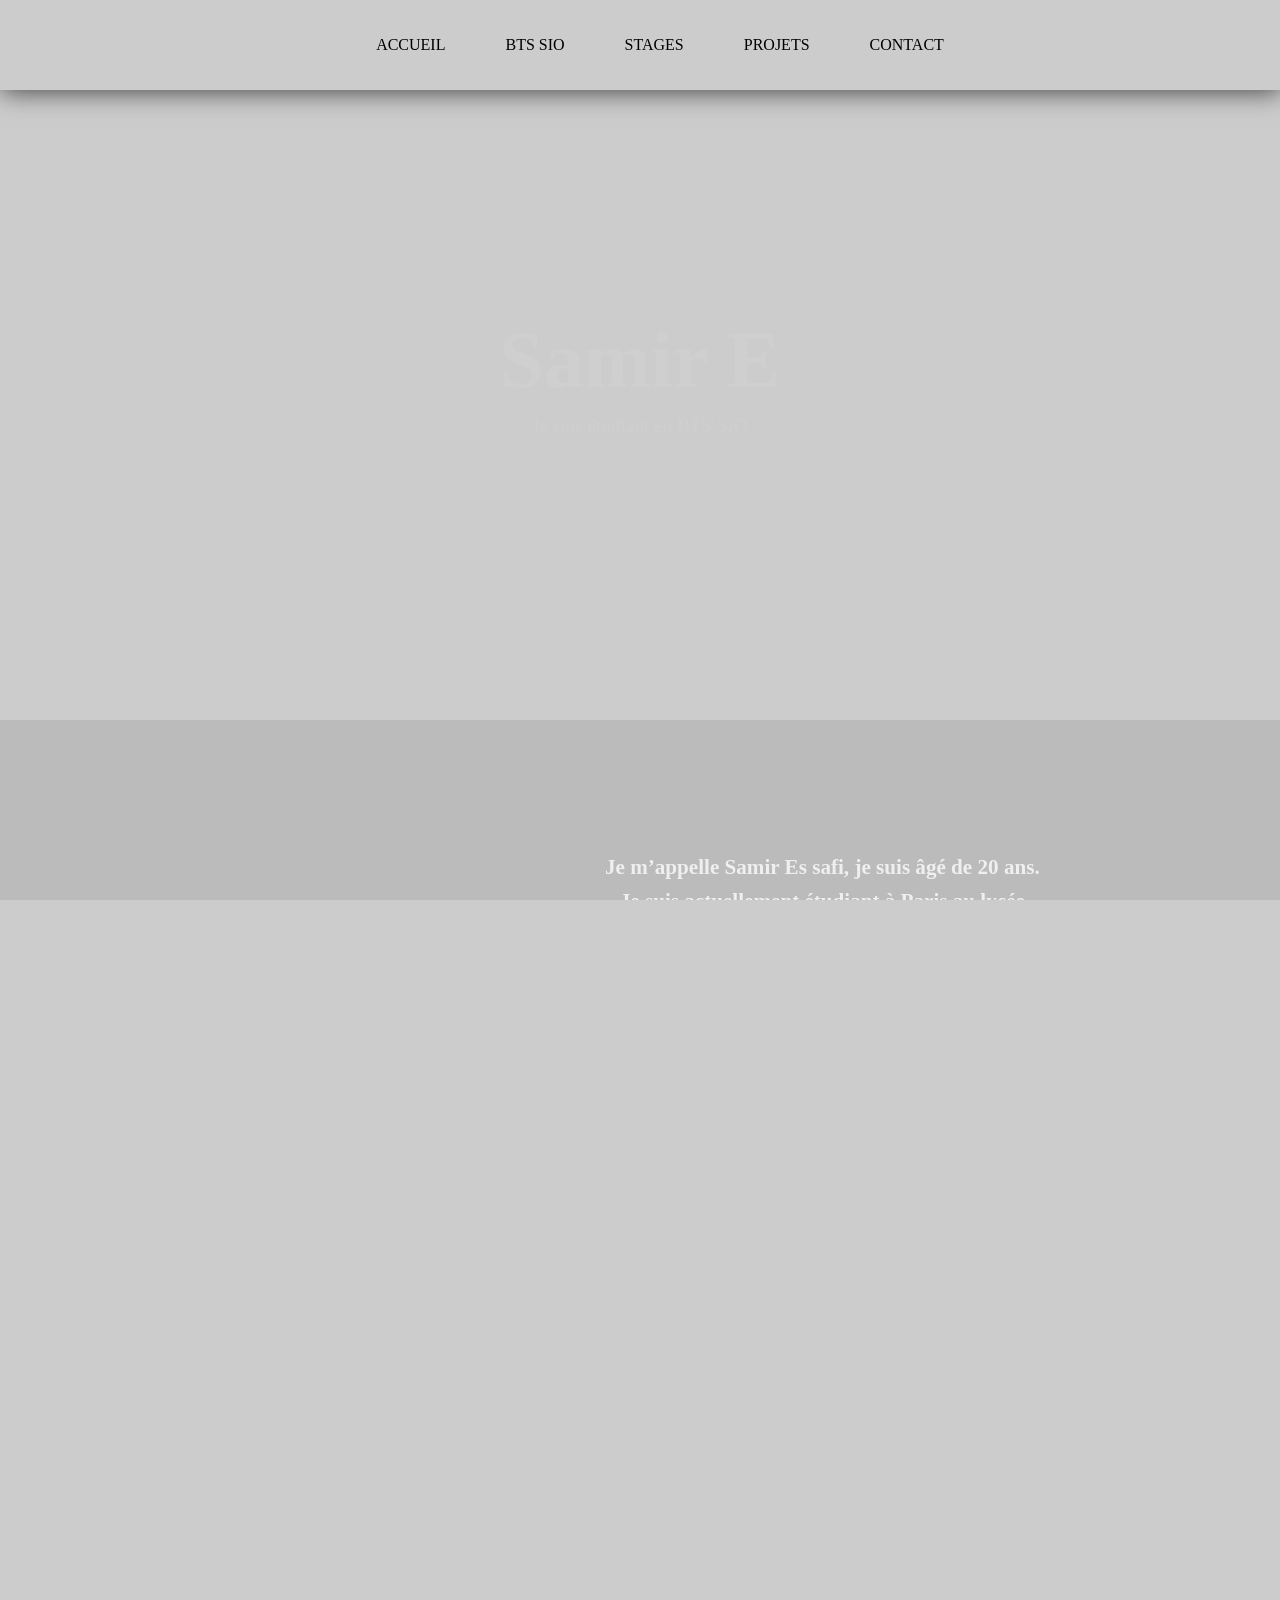
==== index.html @ 285d9ebb "Ajt + Modif Projet" ====
<!DOCTYPE html>
<html lang="fr">
<head>

    <meta charset="UTF-8">
    <meta name="viewport" content="width=device-width, initial-scale=1.0">
    <title>Samir Essafi - Accueil</title>
    <link rel="stylesheet" href="./Portfolio 2025/css/index.css">

</head>

<body>
    
    <header>
        <div class = "boxed">
            <div class = "flex">
                <ul class = "header-menu">
                    <li><a href="index.html"> ACCUEIL</a></li>
                    <li><a href="Bts_sio.html"> BTS SIO</a></li>
                    <li><a href="Staage.html"> STAGES </a></li>
                    <li><a href="Projet.html"> PROJETS</a></li>
                    <li><a href="Contact.html"> CONTACT</a></li>
                </ul>
            </div>
        </div>

    </header>

   
    <div class="slider">
        <img src="./Portfolio 2025/img/fond2.jpg" class="slider-background" alt="Image de fond">
        <div class="slider-content">
            <h1></h1>
            <p>Je suis étudiant en BTS SIO</p>   
        </div>
    </div>
  

    <section class="fond">
        <div class= "section">
            <div class="boxed">
                <div class="flex">
                    <div class = w40>
                        <h2 class="section-title">À Propos de Moi</h2>

                    </div>
                    <div class = w60>
                        <p>Je m’appelle Samir Es safi, je suis âgé de 20 ans. Je suis actuellement étudiant à Paris au lycée Charles de Foucauld, en deuxième année de BTS « SIO spécialité SLAM » 
                        (Solutions Logicielles et Applications Métiers). Depuis mes jeunes années, j’ai toujours été attiré par l’informatique et les nouvelles technologies. C’est tout naturellement que je me suis tourné vers ces études, en effectuant un BAC général Mathématique et Numérique science de l'informatique 
                        , puis en poursuivant mes deux années d’études en BTS Services Informatiques aux Organisations spécialité en Solutions Logicielles et Applications Métiers.</p>
                    </div>
                </div>
            </div>
        </div>
    </section>
    
    <br>
    <br>
    <br>  
    <br>
    <br>
 
   

        <div class="container text-center">
            <h2>Mes Compétences</h2>
        </div>

        <br>
        <br>
        <br> 
        <br>

        <div class="competence-container">
            <button class="prev-btn">❮</button>
            <div class="slider-container">
                <div class="skill-slider">
        
                    <div class="skill"><img src="./Portfolio 2025/img/html-5.png" alt="Logo HTML"><h3>HTML</h3></div>
                    <div class="skill"><img src="./Portfolio 2025/img/CSS3_logo.svg" alt="Logo CSS"><h3>CSS</h3></div>
                    <div class="skill"><img src="./Portfolio 2025/img/javascript-logo-javascript-icon-transparent-free-png.webp" alt="Logo JavaScript"><h3>JavaScript</h3></div>
                    <div class="skill"><img src="./Portfolio 2025/img/NEWPYTHON.webp" alt="Logo Python"><h3>Python</h3></div>
                    <div class="skill"><img src="./Portfolio 2025/img/Java.webp" alt="Logo Java"><h3>Java</h3></div>
                    <div class="skill"><img src="./Portfolio 2025/img/linux.png" alt="Logo Linux"><h3>Linux</h3></div>
                    <div class="skill"><img src="./Portfolio 2025/img/php.png" alt="Logo PHP"><h3>PHP</h3></div>
                    <div class="skill"><img src="./Portfolio 2025/img/mysql.webp" alt="Logo MySQL"><h3>MySQL</h3></div>
                    <div class="skill"><img src="./Portfolio 2025/img/Laravel.svg.png" alt="GitHub"><h3>Laravel</h3></div>
        
                </div>
            </div>
            <button class="next-btn">❯</button>
        </div>
        
        
        <br>
        <br>
        <br>  
        <br>
        <br>
        <br>  
        <br>
       
       
       

        <section class="parcours">
            <h2 class="section-title">Mon Parcours</h2>
                    
        <br>
        <br>
    

            <div class="parcours-container">
               
                <div class="parcours-column">
                    <h3 class="parcours-subtitle">FORMATIONS</h3>
                    <div class="timeline">
                        <div class="timeline-item">
                            <span class="timeline-date">  2025 - AUJOURD'HUI</span>
                            <p><a href="./Bts_sio.html" class="timeline-title">BTS SIO</a> - Option SLAM (Solutions logicielles et applications métiers)</p>
                        </div>
                        <div class="timeline-item">
                            <span class="timeline-date">2022 - 2023</span>
                            <p>BAC Général - Mathématiques et Numérique Science Informatique</p>
                        </div>
                    </div>
                </div>
        
                <!-- Expériences Professionnelles -->
                <div class="parcours-column">
                    <h3 class="parcours-subtitle">EXPÉRIENCES PROFESSIONNELLES</h3>
                    <div class="timeline">
                        <div class="timeline-item">
                            <span class="timeline-date">07/01/2025 - /02/2025</span>
                            <p><a href="./Staage.html" class=timeline-title>Stage 2ème année de BTS SIO</a> - Hp Services, Paris 75020</p>
                        </div>
                        <div class="timeline-item">
                            <span class="timeline-date">16/05/2024 - 17/06/2024</span>
                            <p><a href="./" class="timeline-title">Stage 1ère année de BTS SIO</a> - Full Inclusion , Clamart 92140</p>
                        </div>
                    </div>
                </div>
            </div>
        </section>

        <section class="epreuve-e4">
            <h2 class="section-title">Tableau de Sythèse </h2>
        
            <br>
            <br>

            <div class="epreuve-container">
                <!-- Texte et boutons -->
                <div class="epreuve-text">
                    <h3 class="epreuve-subtitle">Épreuve E4 du BTS SIO</h3>
                    <p>
                        L’épreuve E4 est une épreuve professionnelle du BTS SIO. Elle permet 
                        d’évaluer les compétences acquises en développement d’applications et 
                        en gestion de projets informatiques.
                    </p>

                    <br>
        
                    <!-- Boutons -->
                    <div class="epreuve-buttons">
                        <a href="Portfolio 2025/doc/Tableau de synthèse Samir.pdf" target="_blank" class="btn blue">
                            📊 Voir le tableau de compétences
                        </a>
                    </div>
                </div>
        
                <div class="epreuve-pdf">
                    <img src="./Portfolio 2025/img/capture tableau.png" alt="Tableau des compétences BTS SIO">
                </div>
            </div>
        </section>


        <div class="cv-container">
            
            <a href="./Portfolio 2025/doc/CV BTS SIO (1).pdf" target="_blank" class="cv-button consult">
                📄 Consulter CV
            </a>
        
            <a href="./Portfolio 2025/doc/CV BTS SIO (1).pdf" download="CV_Samir_Essafi.pdf" type="application/pdf" class="cv-button download">
                ⬇️ Télécharger CV
            </a>
            
        </div>
    </section>
        

    <footer class="footer">
        <div class="copyright">
            © Samir Es safi 2025
        </div>
        <div class="social-icons">
            <a href="https://www.linkedin.com/in/samir-essafi-0a56432b7/" class="icon" target="_blank" rel="noopener noreferrer">
                <img src="./Portfolio 2025/img/linkedin.webp" alt="LinkedIn">
            </a>
            <a href="https://github.com" class="icon" target="_blank" rel="noopener noreferrer">
                <img src="./Portfolio 2025/img/git.png" alt="GitHub">
            </a>
        </div>
    </footer>


    <script src="./Portfolio 2025/js/app.js"></script>
</body>
</html>
---- Portfolio 2025/css/index.css ----
/* ========================= */
/*       GLOBAL STYLES       */
/* ========================= */
body, html {
    margin: 0;
    padding: 0;
    height: 100%;
    background-color: #cccccc; 
    overflow-x: hidden; /* Empêche le débordement horizontal */
}

h1 {
    font-size: 5em; 
}

h2 {
    font-size: 3.5rem;
}

p {
    font-size: 1.2em; /* Ajusté pour meilleure lisibilité */
    line-height: 1.6em;
}


.section {
    display: flex;
    justify-content: center; 
    align-items: center; 
    padding: 50px 10%;
}


.flex {
    display: flex;
    align-items: center; 
    gap: 40px; 
}

.w40 {
    width: 50%; 
    text-align: left; 
}

.w60 {
    width: 70%;
    color: #efefef; 
    font-size: 1.1em; 
    font-weight: bold; 
}

.text-center{
    text-align: center;
}

.w25{
    width: 25%;
}

.gap20{ 
    gap: 20px;
}

.fond {
    background-color: #bbbbbb; /* Fond sombre */
    color: #ededed; /* Texte clair */
    padding: 60px 10%;
    text-align: center;
}

/* ========================= */
/*         HEADER            */
/* ========================= */

header {
    position: fixed;
    top: 0;
    left: 0;
    width: 100%;
    background-color: rgb(204, 204, 204);
    z-index: 999;
    padding-block: 10px;
    box-shadow: 1px 1px 25px rgba(0, 0, 0, 0.7);
    display: flex;
    justify-content: center; 
}

.header-menu {
    display: flex;
    list-style: none;
}

.header-menu li {
    margin: 0 10px; 
}

.header-menu li a {
    text-decoration: none;
    color: black;
    padding: 10px 20px;
    border-radius: 10px; 
    display: block;
}

.header-menu li a:hover {
    background-color: #b1b1b1;
    border-radius: 20px; 

}

/* ========================= */
/*         SLIDER            */
/* ========================= */

.slider {
    position: relative;
    height: 80vh; 
    overflow: hidden;
}

.slider-background {
    width: 100%;
    height: 100%;
    object-fit: cover; 
    position: absolute;
    top: 0;
    left: 0;
    z-index: 1; 
    filter:brightness(50%);
    filter:blur(8px);
}

.slider-content {
    margin-bottom: 5px; 
    position: relative;
    z-index: 2; 
    color: rgb(207, 207, 207); 
    text-align: center; 
    top: 45%; 
    transform: translateY(-50%); 
}

.slider-content h1 {
    margin-bottom: 5px; /* Réduit l'espace en dessous du titre */
}

.slider-content p {
    margin-top: 0px; /* Supprime l'espace au-dessus du texte */
    font-size: 1.2em; /* Ajuste la taille pour une meilleure lisibilité */
}


/* ========================= */
/*         COMPÉTENCES       */
/* ========================= */

.competence-container {
    position: relative;
    width: 80%;
    margin: auto;
    overflow: hidden; 
}

.slider-container {
    display: flex;
    align-items: center;
    overflow: hidden; 
    position: relative;
    width: 100%;
}

.skill-slider {
    display: flex;
    transition: transform 0.5s ease-in-out;
    width: max-content; 
}

.skill {
    width: 200px;  
    height: 200px; 
    display: flex;
    flex-direction: column;
    justify-content: center;
    align-items: center;
    background-color: black;
    border-radius: 12px;  
    padding: 10px;  
    text-align: center;
    transition: transform 0.3s ease-in-out, box-shadow 0.3s ease-in-out;
    box-shadow: 0px 3px 5px rgba(0, 0, 0, 0.2);
    margin: 0 8px; 
}

.skill img {
    width: 80px;  
    height: 80px; 
    object-fit: contain;
    margin-bottom: 8px;
}

.skill h3 {
    color: white;
    font-size: 0.9rem; 
}

.prev-btn, .next-btn {
    position: absolute;
    top: 50%;
    transform: translateY(-50%);
    background-color: rgba(0, 0, 0, 0.5);
    color: white;
    border: none;
    font-size: 1.8rem; 
    cursor: pointer;
    padding: 8px;
    border-radius: 50%;
    z-index: 10;
}

.prev-btn {
    left: 5px;
}

.next-btn {
    right: 5px;
}

.prev-btn:hover, .next-btn:hover {
    background-color: rgba(0, 0, 0, 0.8);
}

@media (max-width: 768px) {
    .skill {
        width: 120px;  
        height: 120px;
    }

    .skill img {
        width: 60px;
        height: 60px;
    }

    .skill h3 {
        font-size: 0.8rem;
    }

    .prev-btn, .next-btn {
        font-size: 1.5rem; 
    }
}


.skill img {
    width: 100px;
    height: 100px;
    object-fit: contain;
    margin-bottom: 10px;
}

.skill h3 {
    color: white;
    font-size: 1rem;
}

.prev-btn, .next-btn {
    position: absolute;
    top: 50%;
    transform: translateY(-50%);
    background-color: rgba(0, 0, 0, 0.5);
    color: white;
    border: none;
    font-size: 2rem;
    cursor: pointer;
    padding: 10px;
    border-radius: 50%;
    z-index: 10;
}

.prev-btn {
    left: 10px;
}

.next-btn {
    right: 10px;
}

.prev-btn:hover, .next-btn:hover {
    background-color: rgba(0, 0, 0, 0.8);
}

/* ========================= */
/*         PARCOURS          */
/* ========================= */

.parcours {
    background-color: #bbbbbb; 
    color: #efefef; 
    padding: 60px 10%;
    text-align: center;
}

.section-title {
    font-size: 2.8rem;
    font-weight: bold;
    margin-bottom: 40px;
    color: #0f0f0f;
}


.parcours-container {
    display: flex;
    justify-content: space-between;
    gap: 50px;
    align-items: flex-start;
}

.parcours-column {
    width: 50%;
    text-align: left;
}

.parcours-subtitle {
    font-size: 1.5rem;
    font-weight: bold;
    margin-bottom: 20px;
    color: #efefef;
}


.timeline {
    border-left: 2px solid #777777;
    padding-left: 20px;
}

.timeline-item {
    position: relative;
    margin-bottom: 25px;
}

.timeline-item::before {
    content: "●";
    position: absolute;
    left: -10px;
    top: 0;
    color: #0f0f0f;
    font-size: 1.2rem;
}

.timeline-date {
    font-size: 1rem;
    font-weight: bold;
    color: #ffffff;
    margin-left: 10px; 
}

.timeline-title {
    font-weight: bold;
    color: #0f0f0f;
    text-decoration: none;
}

.timeline-title:hover {
    text-decoration: underline;
}


/* ========================= */
/*        ÉPREUVE E4         */
/* ========================= */

.epreuve-e4 {
    background-color: #cccccc; 
    padding: 80px 10%;
    text-align: center;
}


.epreuve-container {
    display: flex;
    justify-content: space-between;
    align-items: center;
    gap: 50px;
}

.epreuve-text {
    text-align: left;
    width: 50%;
}

.epreuve-subtitle {
    font-size: 1.8rem;
    font-weight: bold;
    margin-bottom: 20px;
}

.epreuve-pdf {
    width: 50%;
    display: flex;
    justify-content: center;
}

.epreuve-pdf img {
    width: 100%; 
    max-width: 700px; 
    border-radius: 10px;
    box-shadow: 0 5px 15px rgba(0, 0, 0, 0.3);
}

.epreuve-pdf iframe {
    width: 100%;
    height: 500px;
    border-radius: 10px;
    border: none;
}

.epreuve-buttons a {
    display: inline-flex;
    align-items: center;
    gap: 8px;
    padding: 12px 18px;
    background-color: black;
    color: white;
    font-weight: bold;
    text-decoration: none;
    border-radius: 5px;
    transition: background-color 0.3s ease, transform 0.2s ease, border-color 0.3s ease;
}

.epreuve-buttons a:hover {
    background-color: #333;
    border-color: #ccc;
    transform: scale(1.05);
}

/* RESPONSIVE DESIGN */
@media (max-width: 768px) {
    .epreuve-container {
        flex-direction: column;
        text-align: center;
    }

    .epreuve-text, .epreuve-pdf {
        width: 100%;
    }

    .epreuve-pdf iframe {
        height: 400px;
    }
}


.cv-container {
    display: flex;
    justify-content: center;
    align-items: center;
    gap: 20px; /* Espacement entre les boutons */
    margin: 50px auto;
    text-align: center;
}


.cv-button {
    padding: 15px 30px;
    font-size: 1.2rem;
    font-weight: bold;
    text-decoration: none;
    border-radius: 10px;
    border: 2px solid;
    transition: all 0.3s ease-in-out;
    display: inline-block;
}


.cv-button.consult {
    background-color: #cccccc;
    color: rgb(0, 0, 0);
    border-color: black;
}

.cv-button.consult:hover {
    background-color: #9c9c9c;
    color: black;
}


.cv-button.download {
    background-color: #2c2c2c;
    color: white;
    border-color: #141414;
}

.cv-button.download:hover {
    background-color: #080808;
    border-color: #191919;
}

/* ======================= */
/*        FOOTER           */
/* ======================= */

.footer {
    background-color: #6e6c6c;  
    color: white;
    width: 100%;
    padding: 20px 0;
    text-align: center;
    margin-top: 50px;
}

.footer .copyright {
    font-size: 1rem;
    margin-bottom: 10px;
}

.footer .social-icons {
    display: flex;
    justify-content: center;
    gap: 15px;
}

.footer .social-icons .icon {
    display: inline-block;
    transition: transform 0.3s ease-in-out;
}

.footer .social-icons .icon img {
    width: 30px;  
    transition: transform 0.3s ease-in-out;
    filter: grayscale(50%); 
}

.footer .social-icons .icon:hover img {
    transform: scale(1.2);  
    filter: grayscale(0%);  
}

@media (max-width: 768px) {
    .footer {
        flex-direction: column;
        text-align: center;
        padding: 15px;
    }

    .footer .social-icons {
        justify-content: center;
    }

    .footer .social-icons .icon img {
        width: 28px; 
    }
}
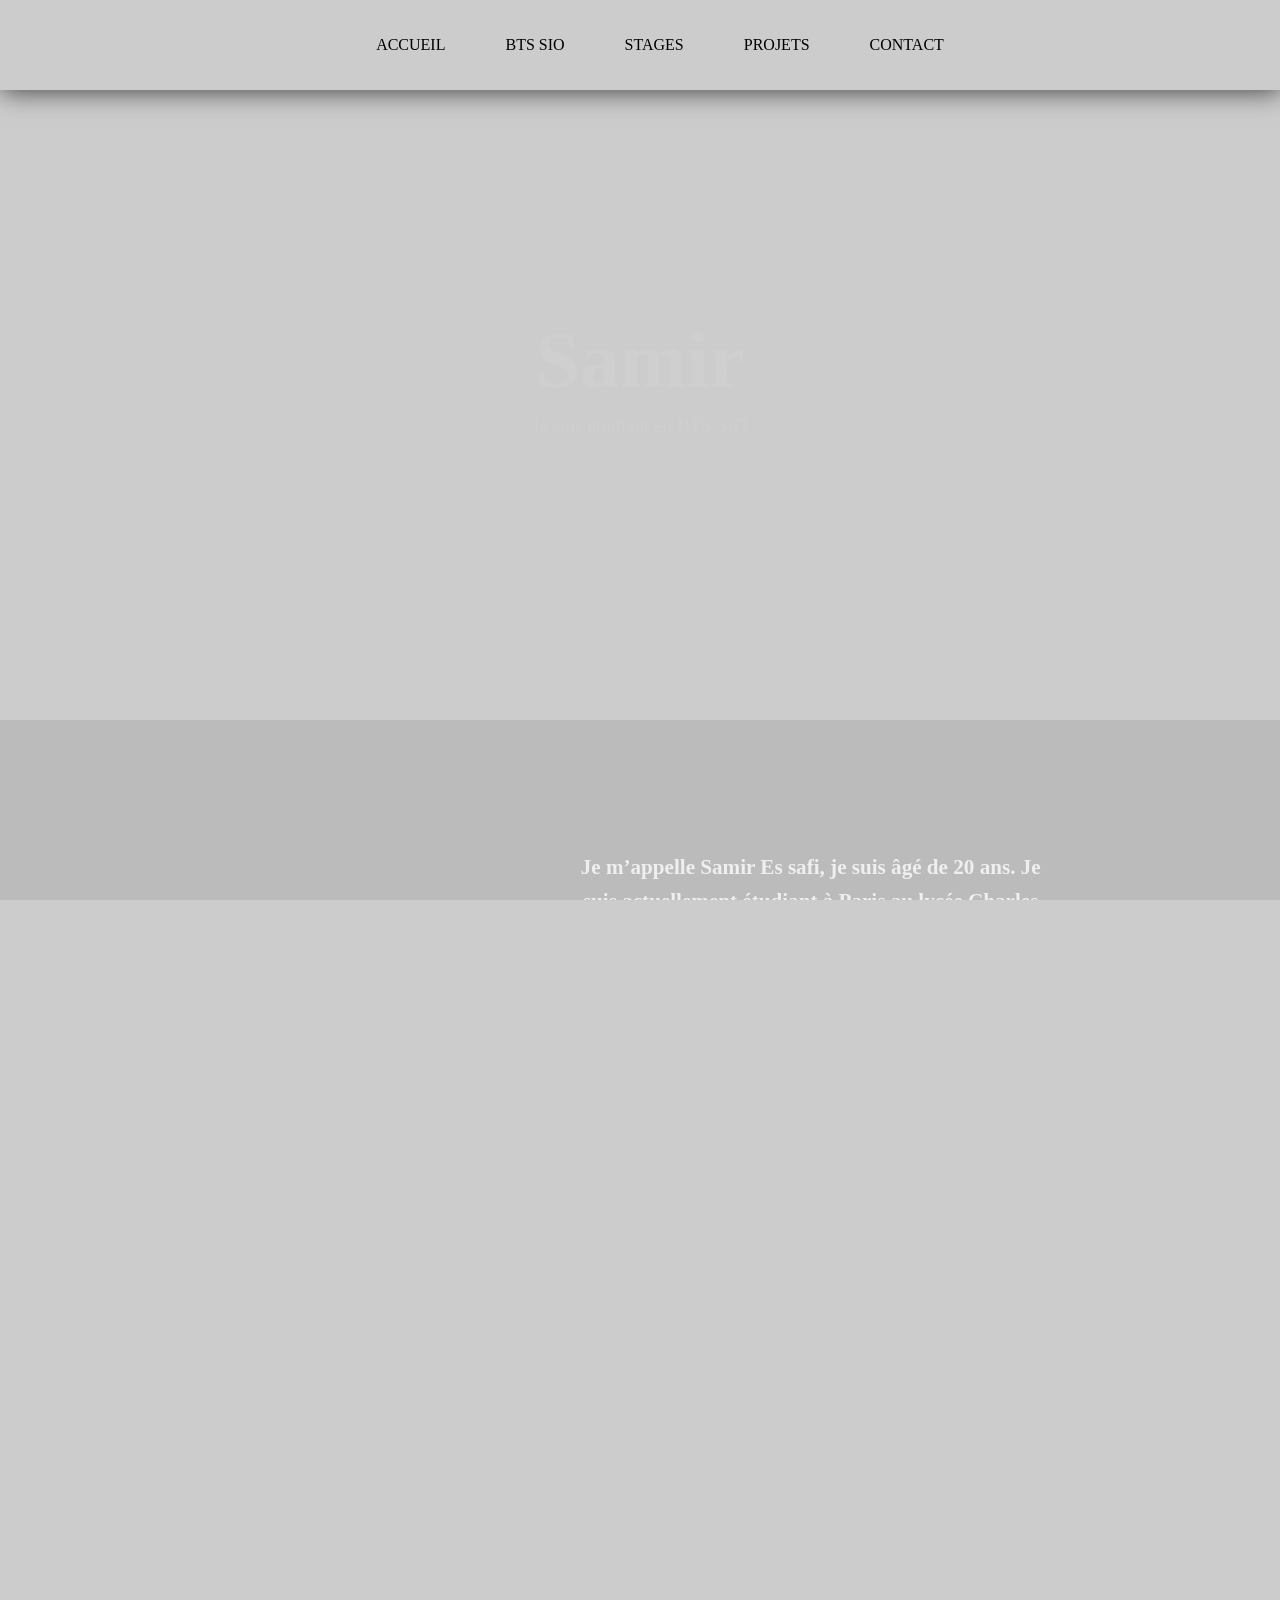
==== commit 542cd805: "correction index w40" ====
--- a/index.html
+++ b/index.html
@@ -38,18 +38,13 @@
 
     <section class="fond">
         <div class= "section">
-            <div class="boxed">
-                <div class="flex">
-                    <div class = w40>
-                        <h2 class="section-title">À Propos de Moi</h2>
-
-                    </div>
-                    <div class = w60>
-                        <p>Je m’appelle Samir Es safi, je suis âgé de 20 ans. Je suis actuellement étudiant à Paris au lycée Charles de Foucauld, en deuxième année de BTS « SIO spécialité SLAM » 
+            <div class = w40>
+                <h2 class="section-title">À Propos de Moi</h2>
+            </div>
+            <div class = w60>
+                <p>Je m’appelle Samir Es safi, je suis âgé de 20 ans. Je suis actuellement étudiant à Paris au lycée Charles de Foucauld, en deuxième année de BTS « SIO spécialité SLAM » 
                         (Solutions Logicielles et Applications Métiers). Depuis mes jeunes années, j’ai toujours été attiré par l’informatique et les nouvelles technologies. C’est tout naturellement que je me suis tourné vers ces études, en effectuant un BAC général Mathématique et Numérique science de l'informatique 
                         , puis en poursuivant mes deux années d’études en BTS Services Informatiques aux Organisations spécialité en Solutions Logicielles et Applications Métiers.</p>
-                    </div>
-                </div>
             </div>
         </div>
     </section>
--- a/Portfolio 2025/css/index.css
+++ b/Portfolio 2025/css/index.css
@@ -30,11 +30,17 @@
     padding: 50px 10%;
 }
 
+.boxed {
+    width: 100%;
+    max-width: 1200px; /* Ajuste selon ton design */
+    margin: 0 auto; /* Centre le contenu */
+}
 
 .flex {
     display: flex;
-    align-items: center; 
-    gap: 40px; 
+    justify-content: center; 
+    align-items: center;
+    gap: 40px;
 }
 
 .w40 {
@@ -51,14 +57,6 @@
 
 .text-center{
     text-align: center;
-}
-
-.w25{
-    width: 25%;
-}
-
-.gap20{ 
-    gap: 20px;
 }
 
 .fond {
@@ -229,26 +227,6 @@
     background-color: rgba(0, 0, 0, 0.8);
 }
 
-@media (max-width: 768px) {
-    .skill {
-        width: 120px;  
-        height: 120px;
-    }
-
-    .skill img {
-        width: 60px;
-        height: 60px;
-    }
-
-    .skill h3 {
-        font-size: 0.8rem;
-    }
-
-    .prev-btn, .next-btn {
-        font-size: 1.5rem; 
-    }
-}
-
 
 .skill img {
     width: 100px;
@@ -432,23 +410,6 @@
     transform: scale(1.05);
 }
 
-/* RESPONSIVE DESIGN */
-@media (max-width: 768px) {
-    .epreuve-container {
-        flex-direction: column;
-        text-align: center;
-    }
-
-    .epreuve-text, .epreuve-pdf {
-        width: 100%;
-    }
-
-    .epreuve-pdf iframe {
-        height: 400px;
-    }
-}
-
-
 .cv-container {
     display: flex;
     justify-content: center;
@@ -534,18 +495,3 @@
     filter: grayscale(0%);  
 }
 
-@media (max-width: 768px) {
-    .footer {
-        flex-direction: column;
-        text-align: center;
-        padding: 15px;
-    }
-
-    .footer .social-icons {
-        justify-content: center;
-    }
-
-    .footer .social-icons .icon img {
-        width: 28px; 
-    }
-}
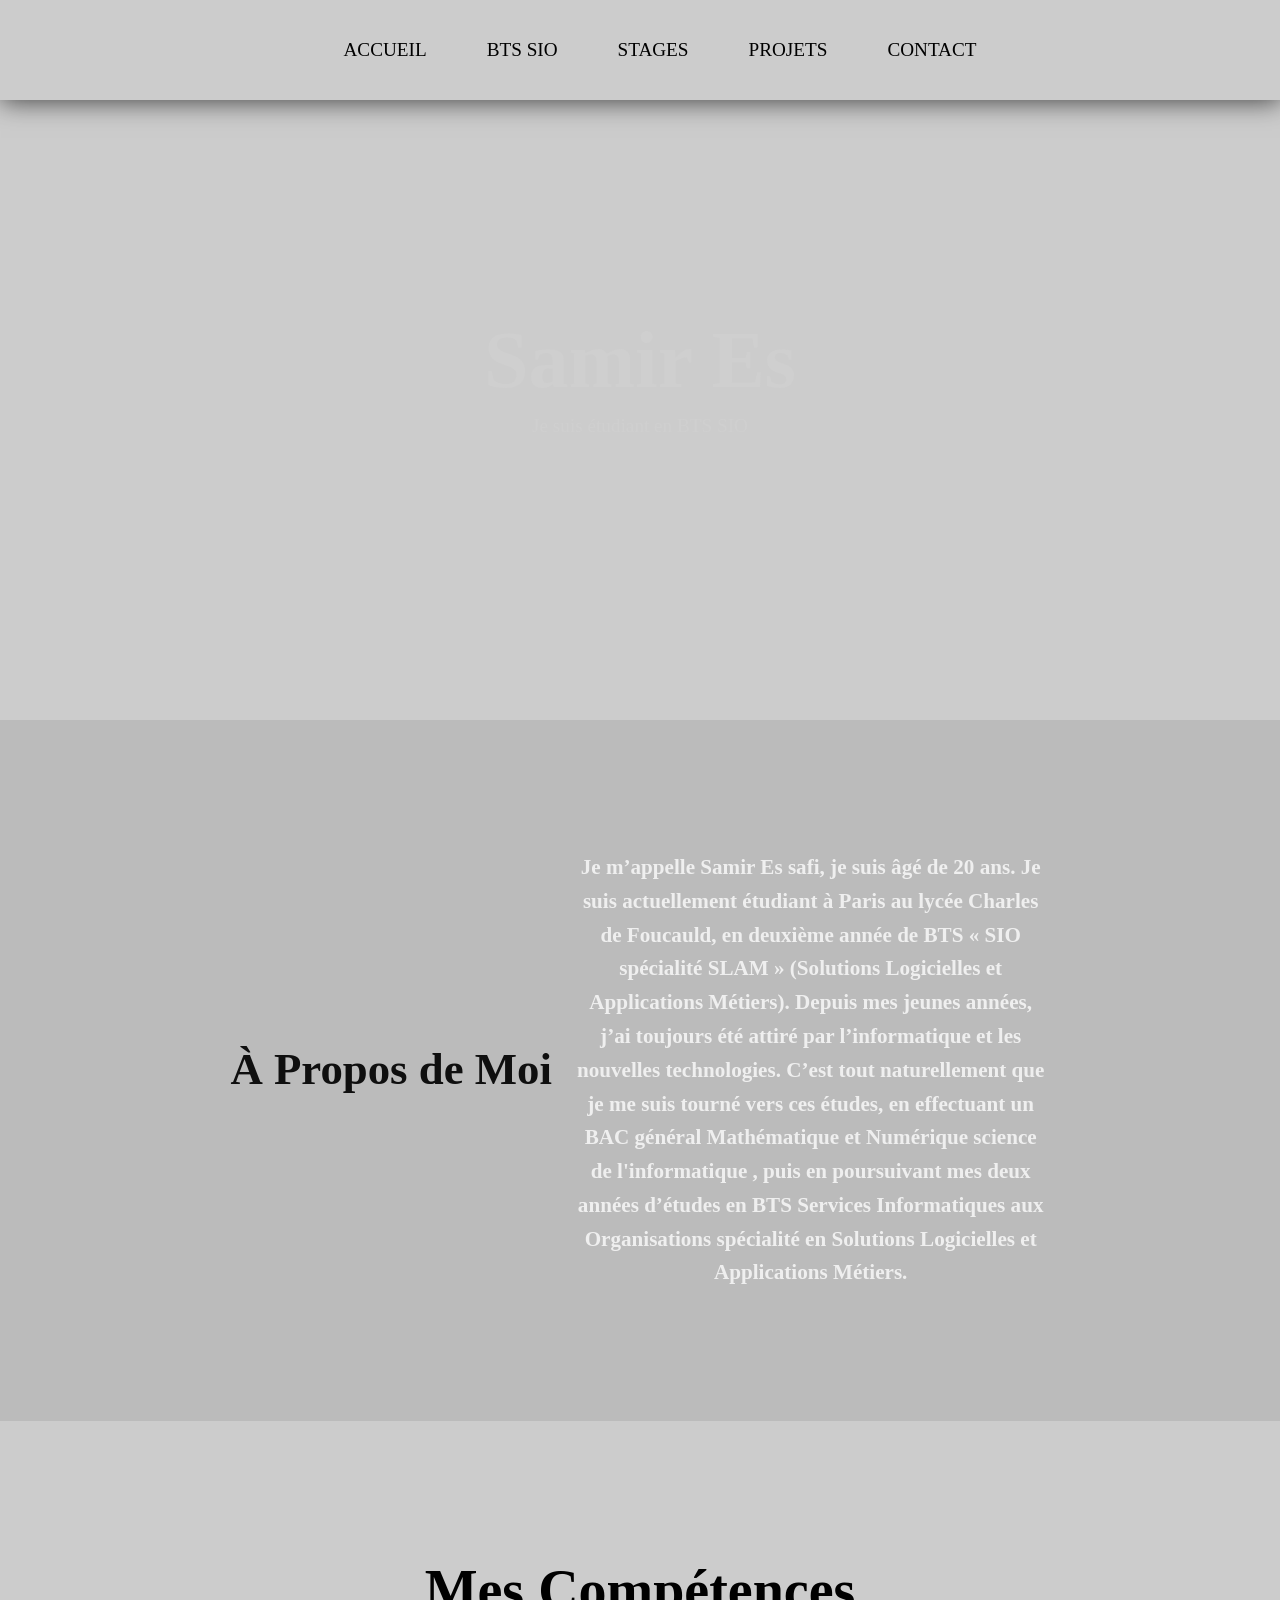
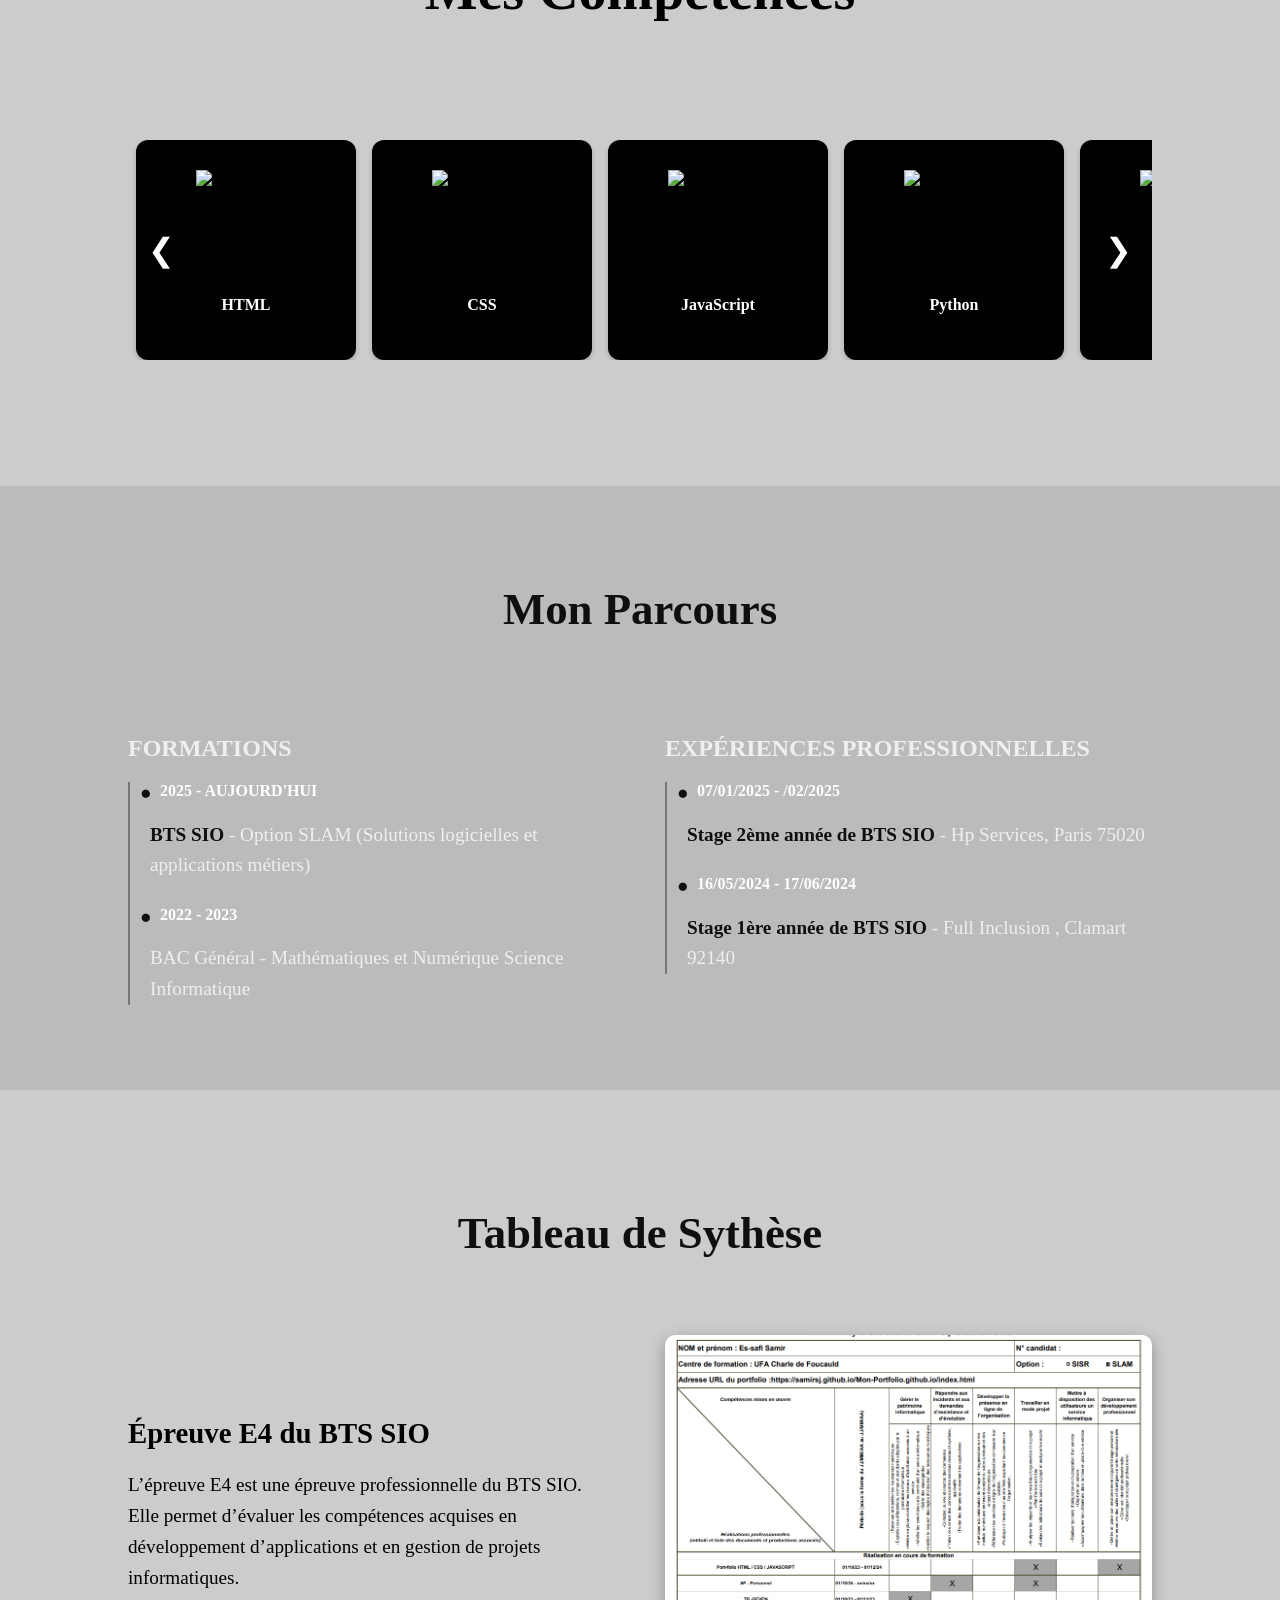
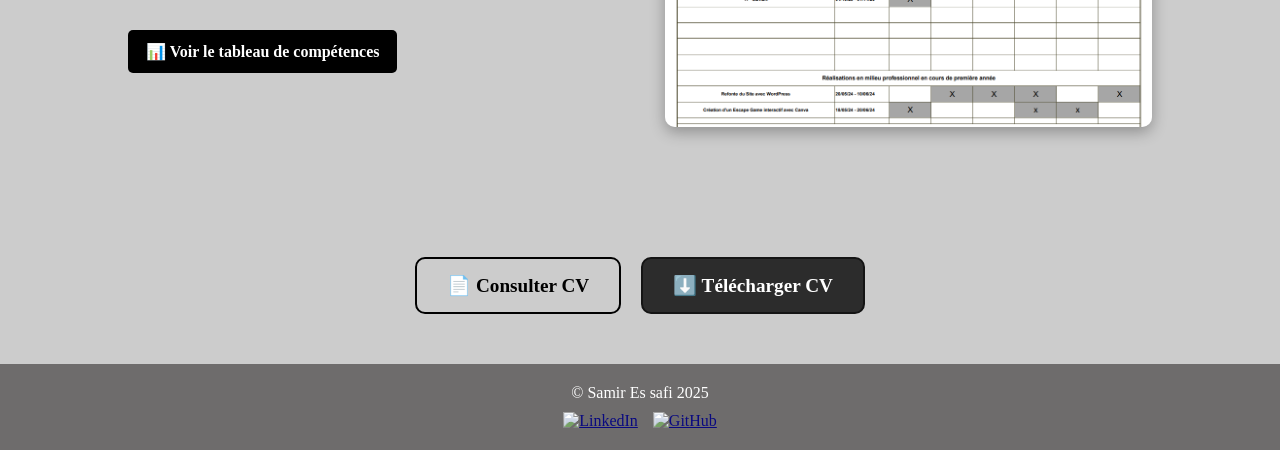
==== commit 83934d10: "Correction Bug + ajout projet 2" ====
--- a/index.html
+++ b/index.html
@@ -12,16 +12,15 @@
 <body>
     
     <header>
-        <div class = "boxed">
-            <div class = "flex">
-                <ul class = "header-menu">
-                    <li><a href="index.html"> ACCUEIL</a></li>
-                    <li><a href="Bts_sio.html"> BTS SIO</a></li>
-                    <li><a href="Staage.html"> STAGES </a></li>
-                    <li><a href="Projet.html"> PROJETS</a></li>
-                    <li><a href="Contact.html"> CONTACT</a></li>
-                </ul>
-            </div>
+
+        <div class = "flex">
+            <ul class = "header-menu">
+                <li><a href="index.html"> ACCUEIL</a></li>
+                <li><a href="Bts_sio.html"> BTS SIO</a></li>
+                <li><a href="Staage.html"> STAGES</a></li>
+                <li><a href="Projet.html"> PROJETS</a></li>
+                <li><a href="Contact.html"> CONTACT</a></li>
+            </ul>
         </div>
 
     </header>
--- a/Portfolio 2025/css/index.css
+++ b/Portfolio 2025/css/index.css
@@ -1,12 +1,12 @@
 /* ========================= */
 /*       GLOBAL STYLES       */
 /* ========================= */
-body, html {
+html, body {
+    overflow-x: hidden;
     margin: 0;
     padding: 0;
-    height: 100%;
+    width: 100%;
     background-color: #cccccc; 
-    overflow-x: hidden; /* Empêche le débordement horizontal */
 }
 
 h1 {
@@ -30,18 +30,13 @@
     padding: 50px 10%;
 }
 
-.boxed {
-    width: 100%;
-    max-width: 1200px; /* Ajuste selon ton design */
-    margin: 0 auto; /* Centre le contenu */
-}
 
 .flex {
     display: flex;
-    justify-content: center; 
-    align-items: center;
-    gap: 40px;
-}
+    align-items: center; 
+    gap: 40px; 
+}
+
 
 .w40 {
     width: 50%; 
@@ -72,15 +67,17 @@
 
 header {
     position: fixed;
+    font-size: 1.2rem;
     top: 0;
     left: 0;
-    width: 100%;
+    width: 100vw; /* Assure que le header prend toute la largeur de l'écran */
     background-color: rgb(204, 204, 204);
     z-index: 999;
     padding-block: 10px;
     box-shadow: 1px 1px 25px rgba(0, 0, 0, 0.7);
     display: flex;
     justify-content: center; 
+    overflow-x: hidden; /* Empêche tout débordement horizontal */
 }
 
 .header-menu {
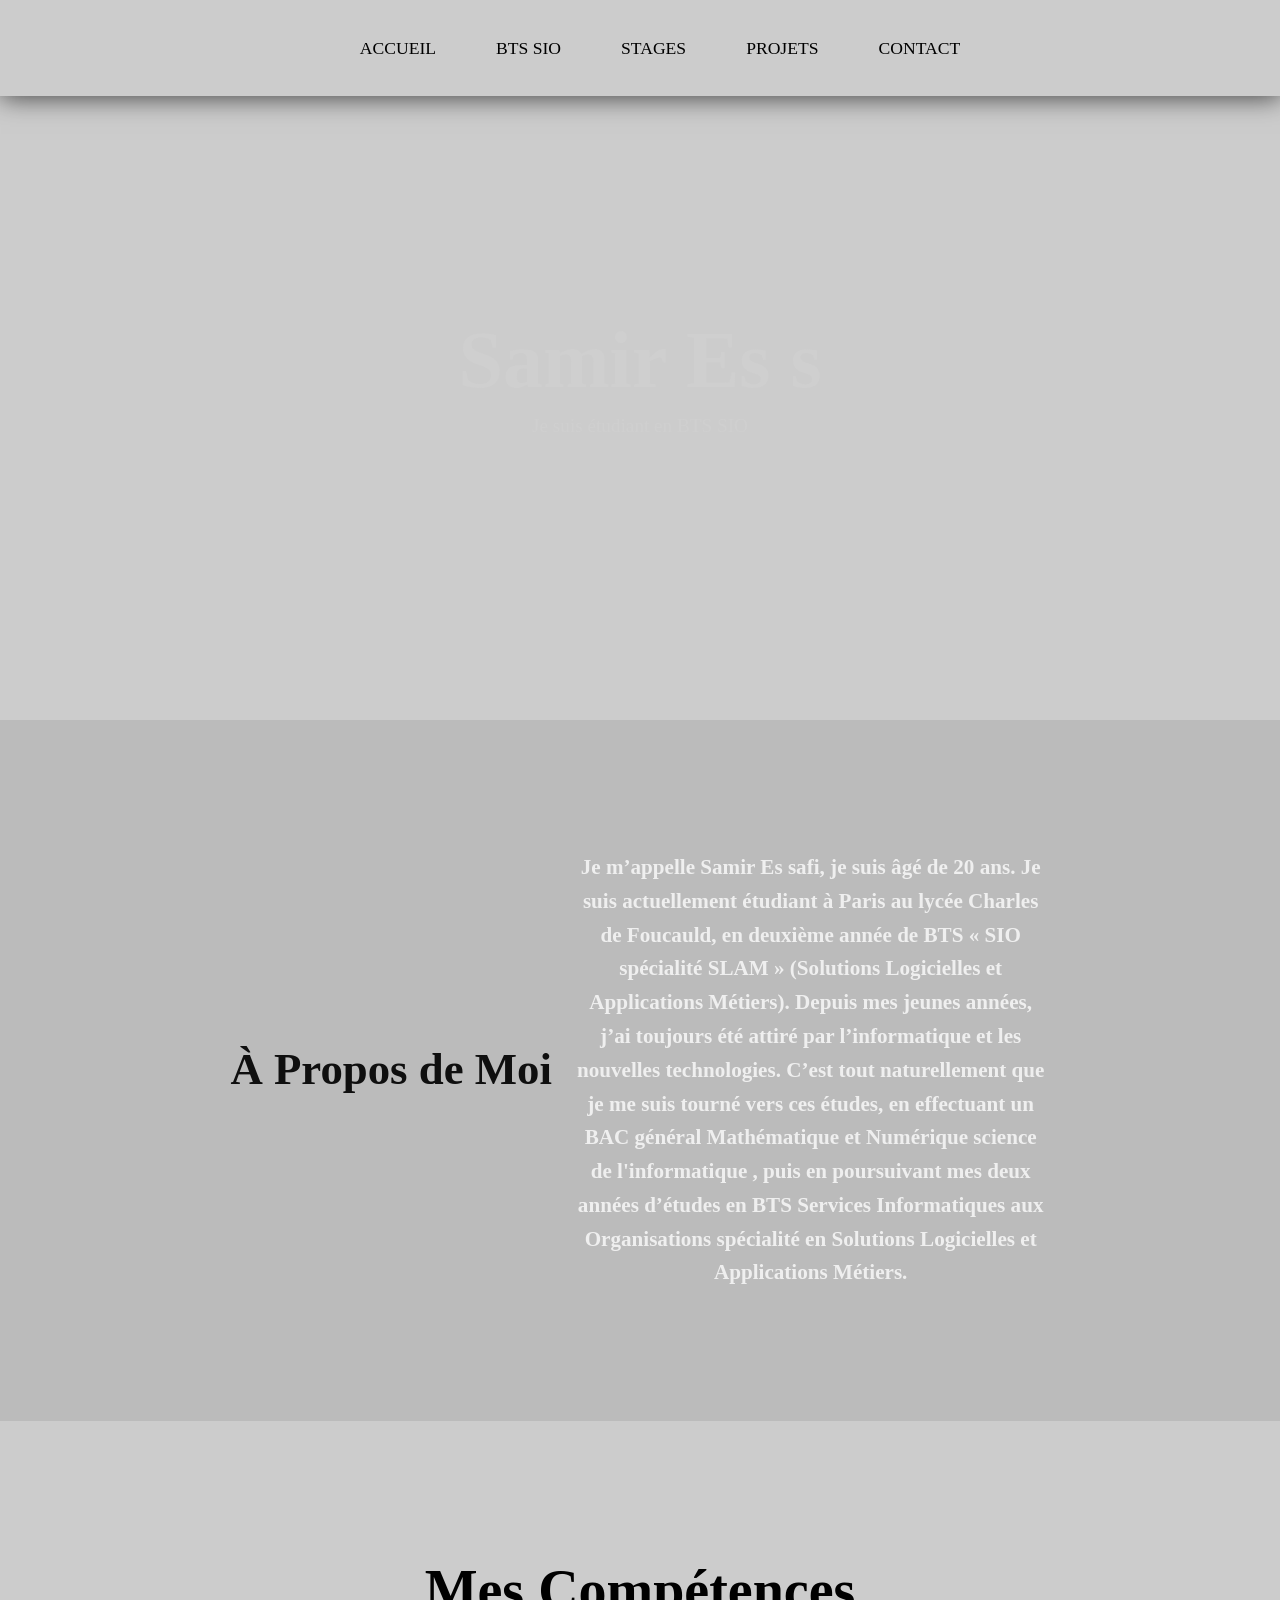
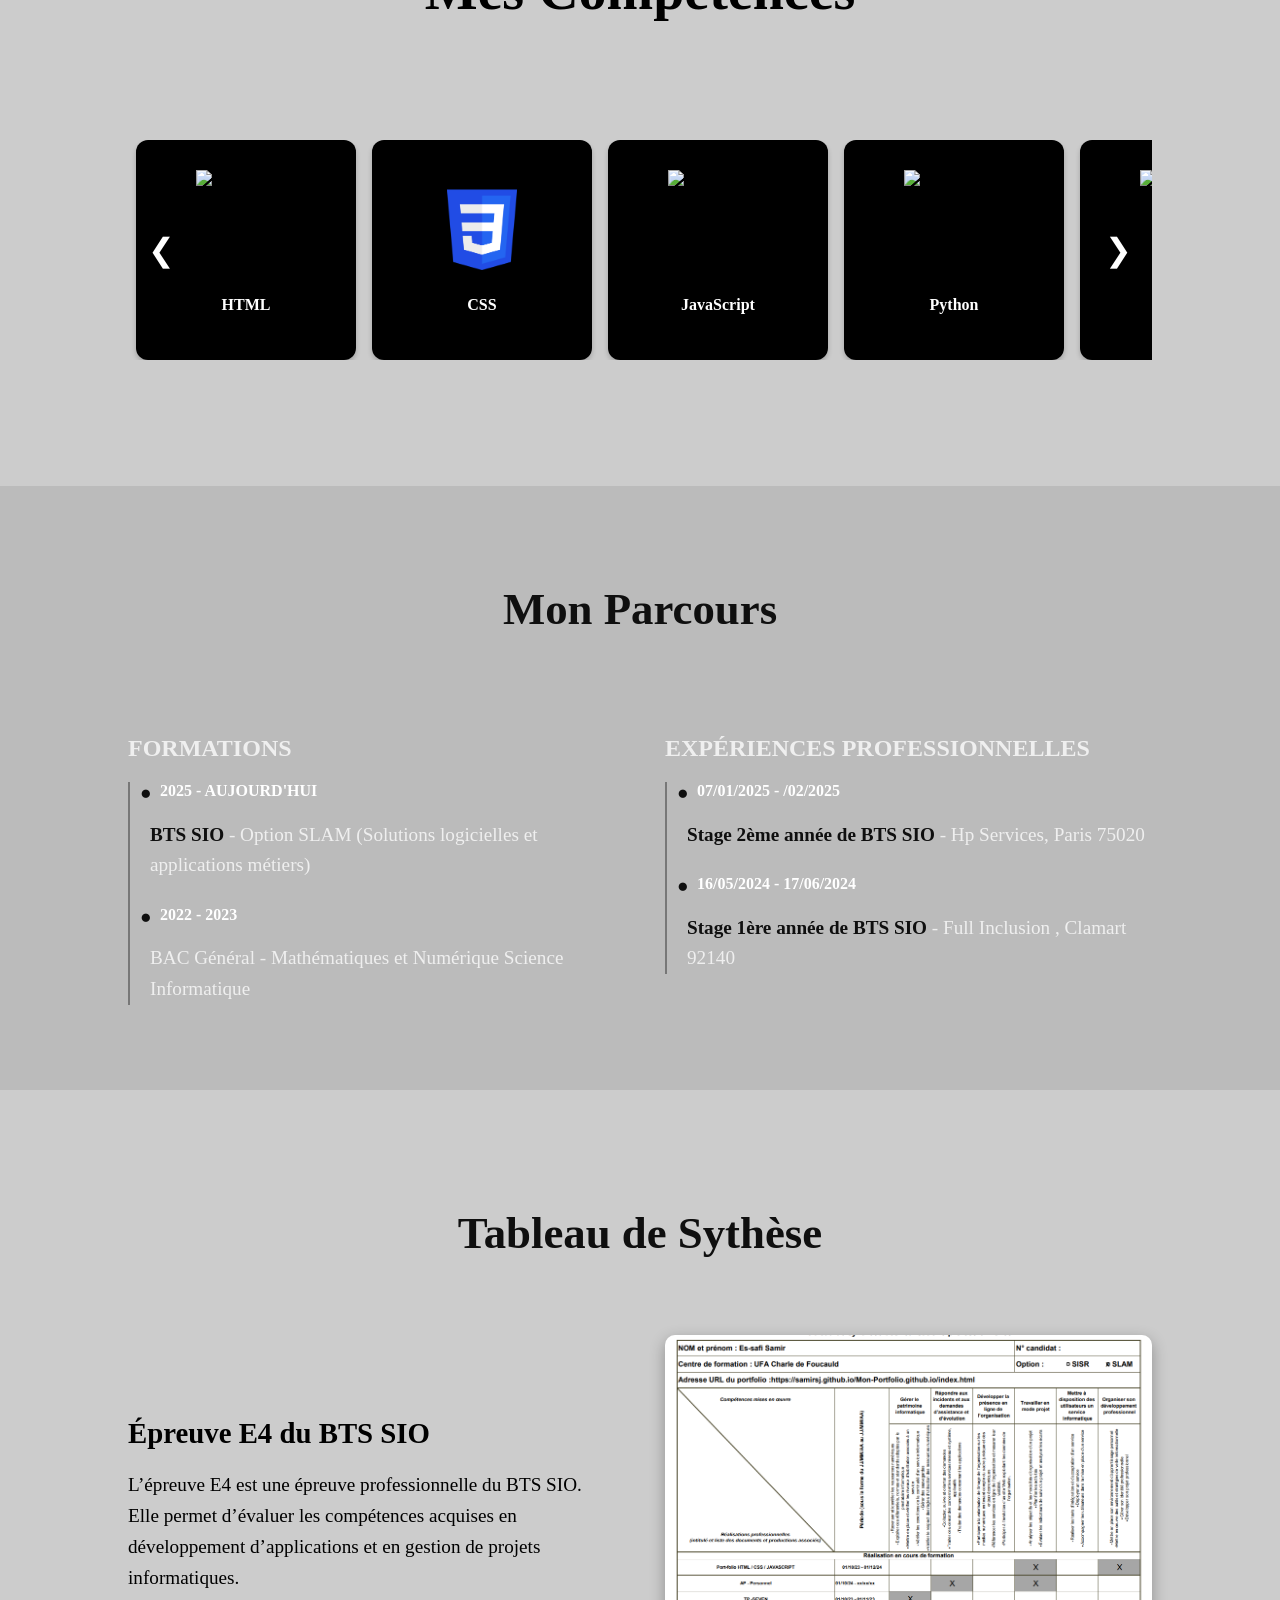
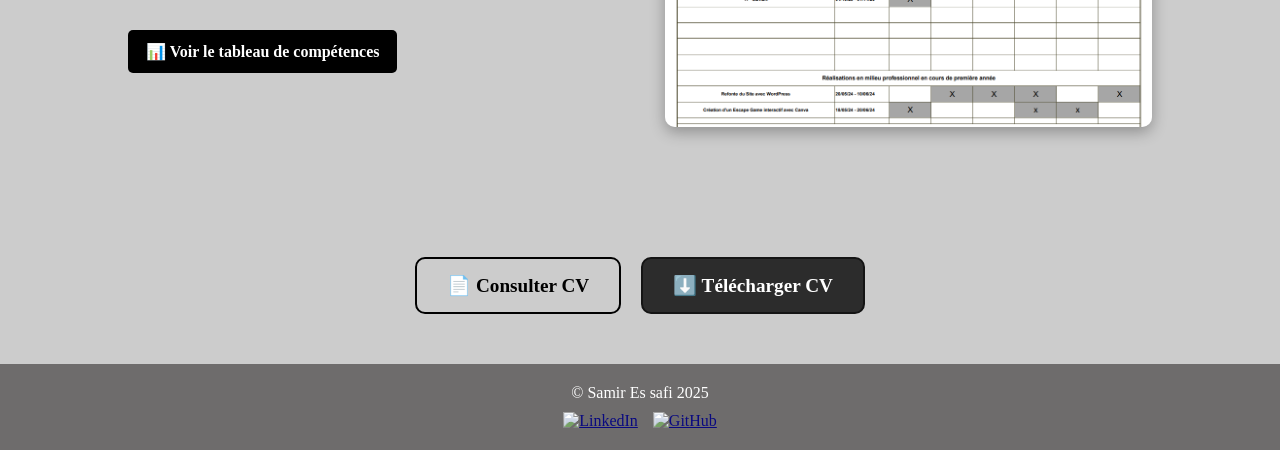
==== commit 7bfd2693: "." ====
--- a/index.html
+++ b/index.html
@@ -71,7 +71,7 @@
                 <div class="skill-slider">
         
                     <div class="skill"><img src="./Portfolio 2025/img/html-5.png" alt="Logo HTML"><h3>HTML</h3></div>
-                    <div class="skill"><img src="./Portfolio 2025/img/CSS3_logo.svg" alt="Logo CSS"><h3>CSS</h3></div>
+                    <div class="skill"><img src="./Portfolio 2025/img/CSS3_logo_and_wordmark.svg.png" alt="Logo CSS"><h3>CSS</h3></div>
                     <div class="skill"><img src="./Portfolio 2025/img/javascript-logo-javascript-icon-transparent-free-png.webp" alt="Logo JavaScript"><h3>JavaScript</h3></div>
                     <div class="skill"><img src="./Portfolio 2025/img/NEWPYTHON.webp" alt="Logo Python"><h3>Python</h3></div>
                     <div class="skill"><img src="./Portfolio 2025/img/Java.webp" alt="Logo Java"><h3>Java</h3></div>
--- a/Portfolio 2025/css/index.css
+++ b/Portfolio 2025/css/index.css
@@ -67,7 +67,7 @@
 
 header {
     position: fixed;
-    font-size: 1.2rem;
+    font-size: 1.1rem;
     top: 0;
     left: 0;
     width: 100vw; /* Assure que le header prend toute la largeur de l'écran */
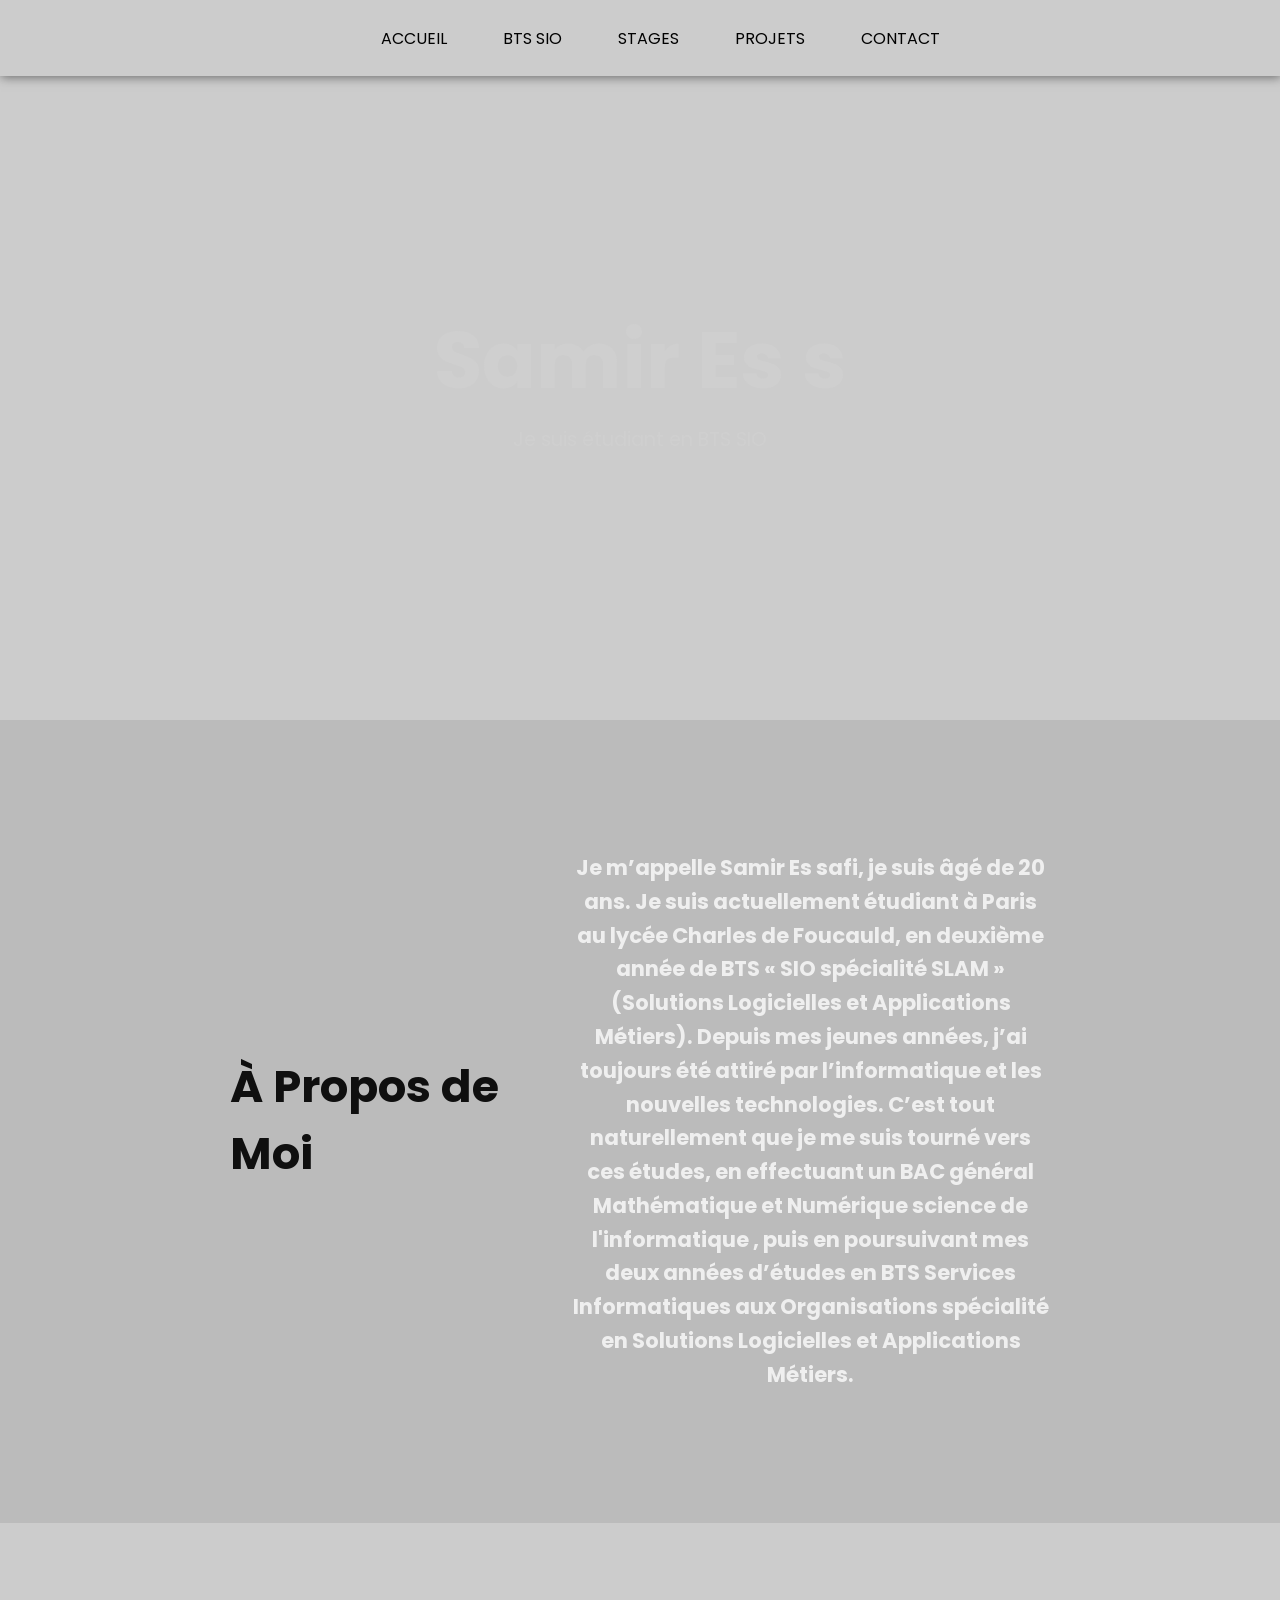
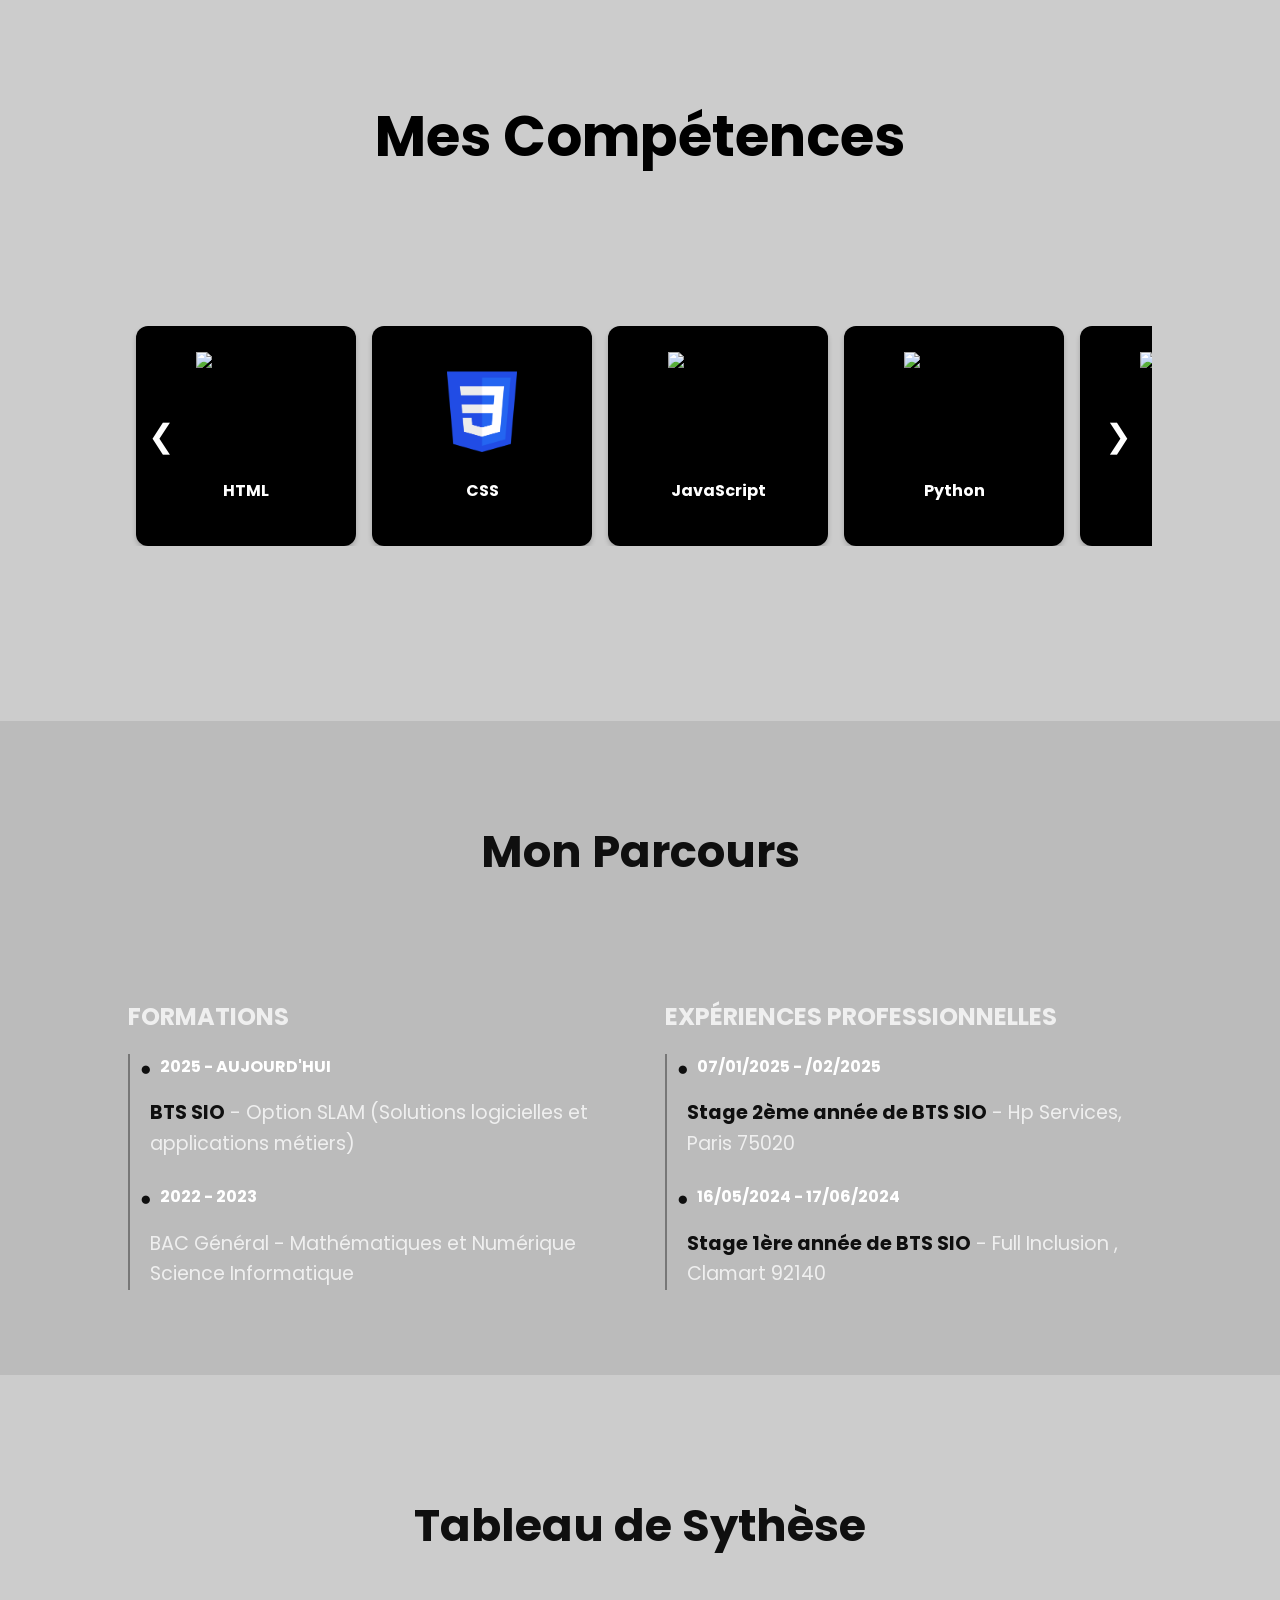
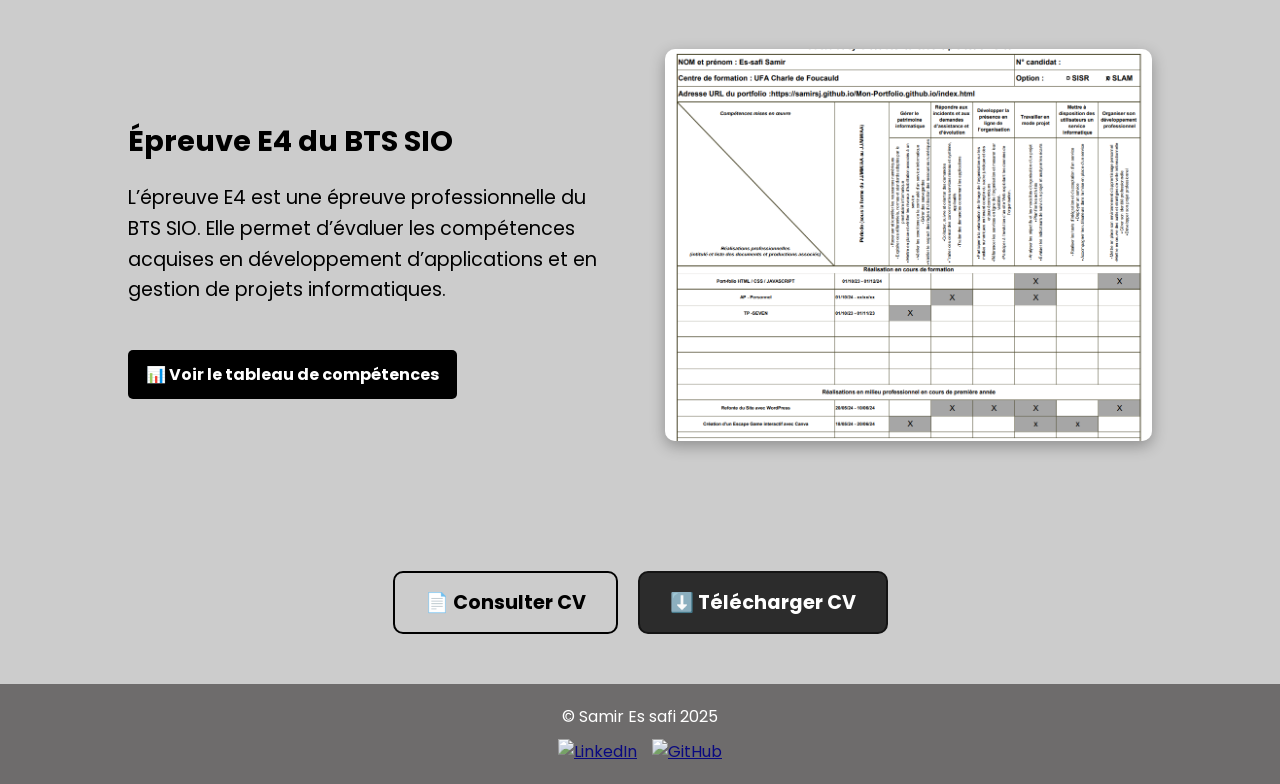
==== commit 9e9daccf: "Mise à jour du portfolio : ajout des stages, doc et nouveaux projets" ====
--- a/index.html
+++ b/index.html
@@ -5,6 +5,7 @@
     <meta charset="UTF-8">
     <meta name="viewport" content="width=device-width, initial-scale=1.0">
     <title>Samir Essafi - Accueil</title>
+    <link href="https://fonts.googleapis.com/css2?family=Poppins:wght@300;400;600&display=swap" rel="stylesheet">
     <link rel="stylesheet" href="./Portfolio 2025/css/index.css">
 
 </head>
--- a/Portfolio 2025/css/index.css
+++ b/Portfolio 2025/css/index.css
@@ -1,12 +1,12 @@
 /* ========================= */
 /*       GLOBAL STYLES       */
 /* ========================= */
-html, body {
-    overflow-x: hidden;
+body {
+    font-family: 'Poppins', sans-serif;
+    text-align: center;
+    background-color: #cccccc; 
     margin: 0;
     padding: 0;
-    width: 100%;
-    background-color: #cccccc; 
 }
 
 h1 {
@@ -66,23 +66,24 @@
 /* ========================= */
 
 header {
-    position: fixed;
-    font-size: 1.1rem;
-    top: 0;
-    left: 0;
-    width: 100vw; /* Assure que le header prend toute la largeur de l'écran */
-    background-color: rgb(204, 204, 204);
-    z-index: 999;
-    padding-block: 10px;
-    box-shadow: 1px 1px 25px rgba(0, 0, 0, 0.7);
-    display: flex;
+    position: fixed; 
+    top: 0; 
+    left: 0; 
+    width: 100vw; 
+    background-color: rgb(204, 204, 204); 
+    z-index: 999; 
+    padding-block: 8px; 
+    box-shadow: 1px 1px 10px rgba(0, 0, 0, 0.5); 
+    display: flex; 
     justify-content: center; 
-    overflow-x: hidden; /* Empêche tout débordement horizontal */
+    align-items: center; 
+    height: 60px; 
+    overflow-x: hidden; 
 }
 
 .header-menu {
-    display: flex;
-    list-style: none;
+    display: flex; 
+    list-style: none; 
 }
 
 .header-menu li {
@@ -90,17 +91,17 @@
 }
 
 .header-menu li a {
-    text-decoration: none;
-    color: black;
-    padding: 10px 20px;
+    text-decoration: none; 
+    color: black; 
+    padding: 8px 18px; 
     border-radius: 10px; 
-    display: block;
+    display: block; 
+    font-size: 1rem; 
 }
 
 .header-menu li a:hover {
-    background-color: #b1b1b1;
-    border-radius: 20px; 
-
+    background-color: #b1b1b1; 
+    border-radius: 30px; 
 }
 
 /* ========================= */
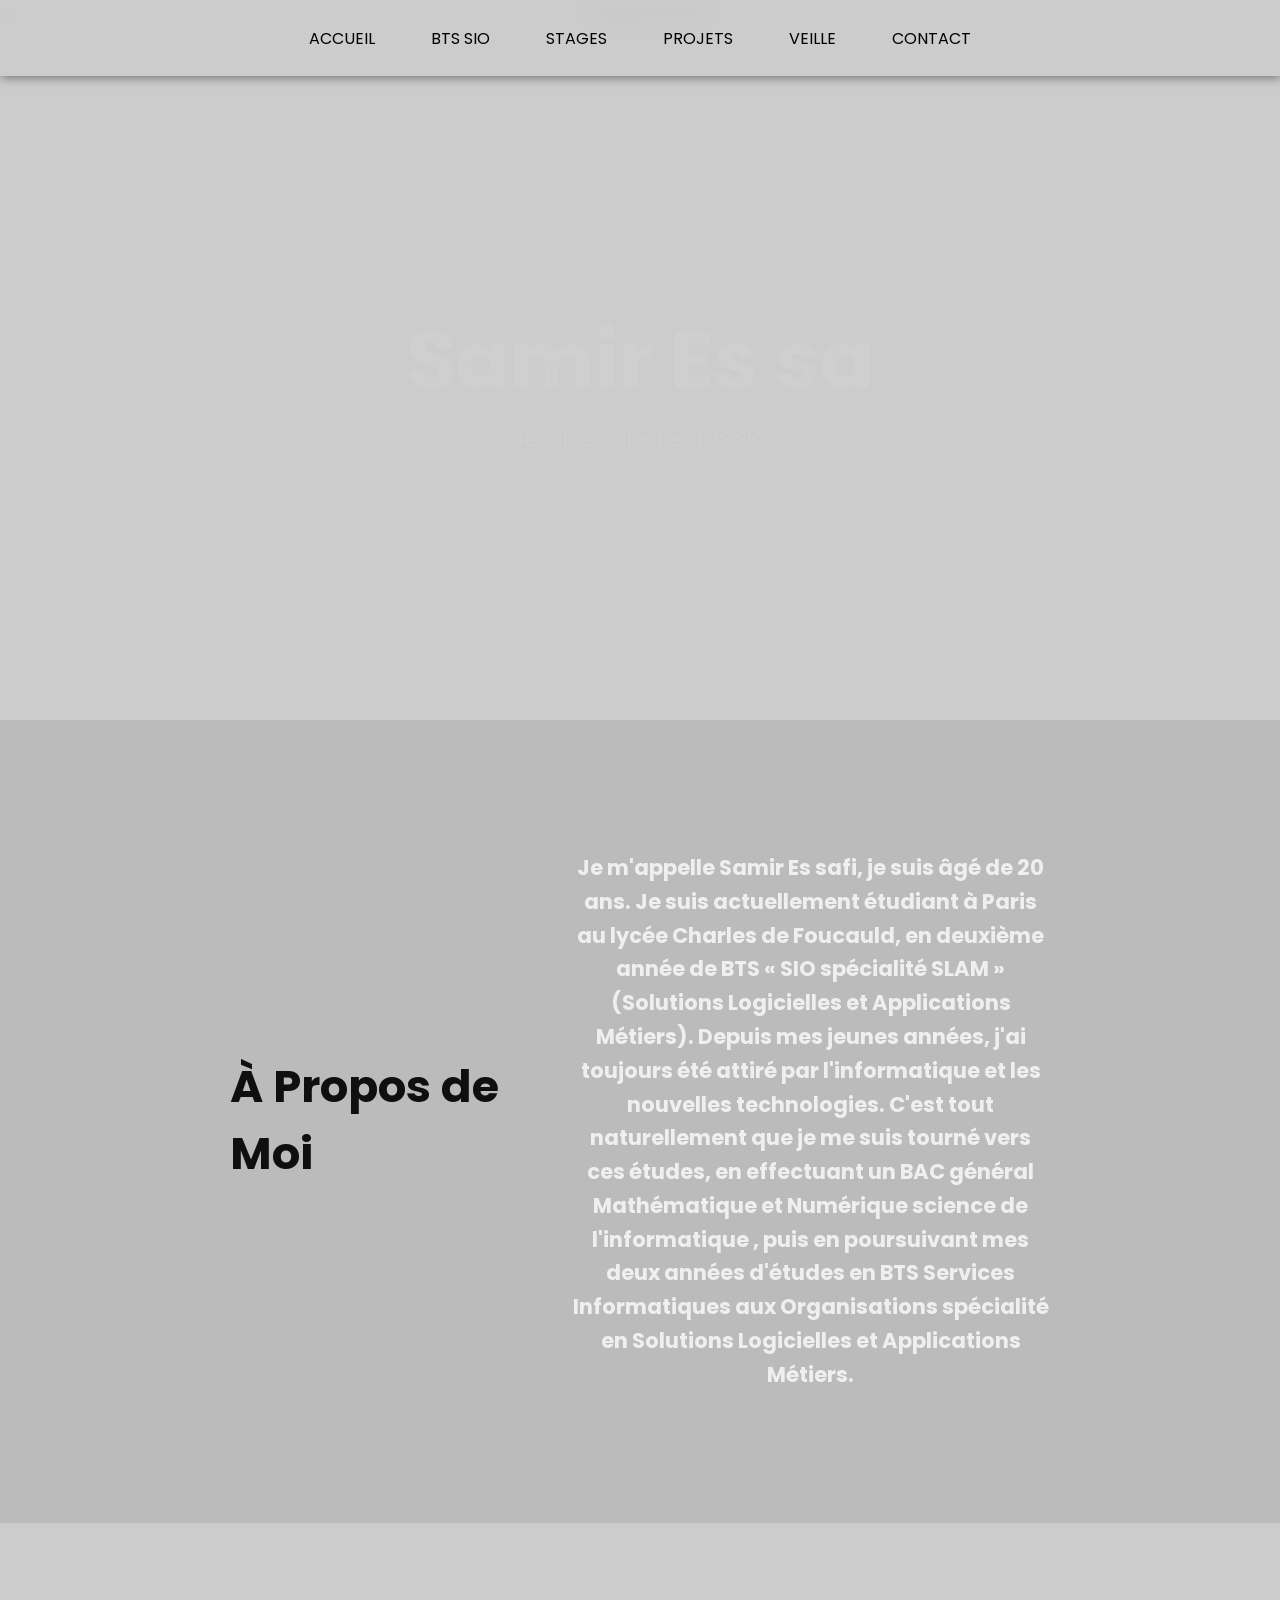
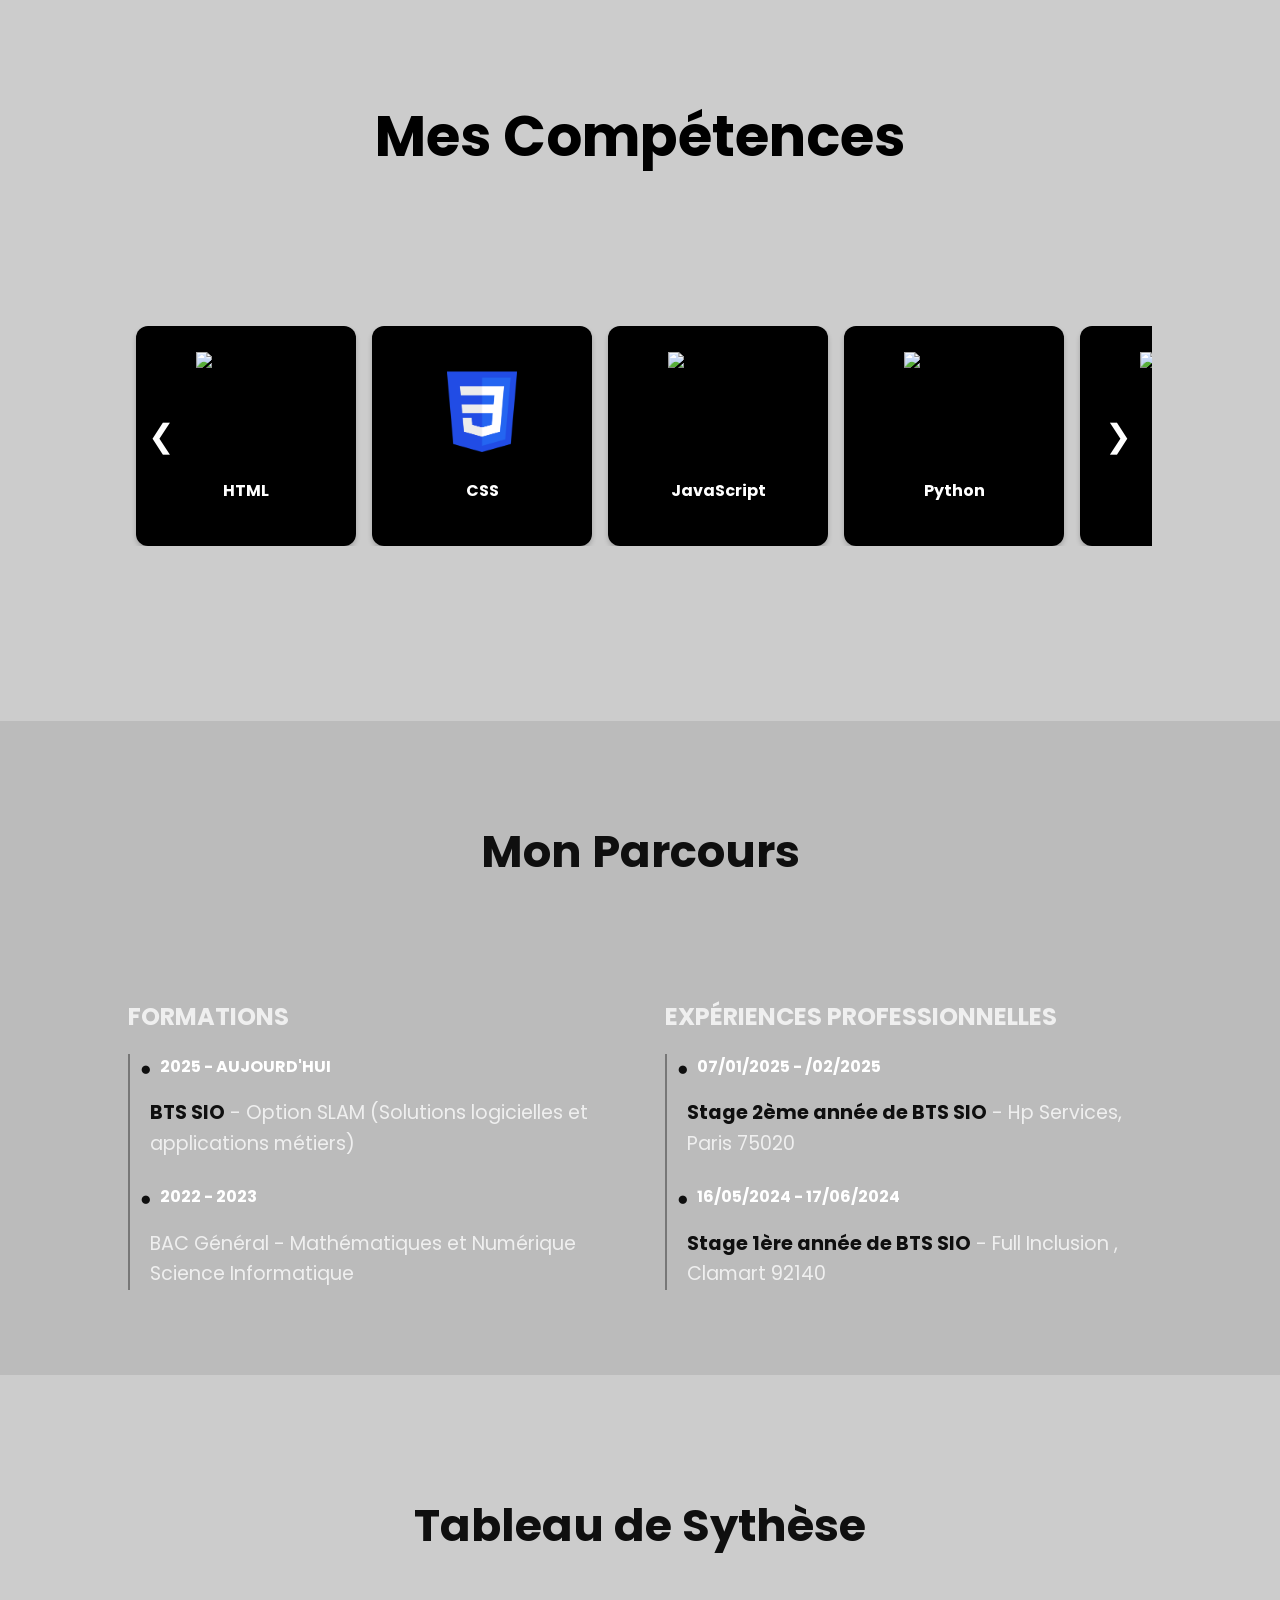
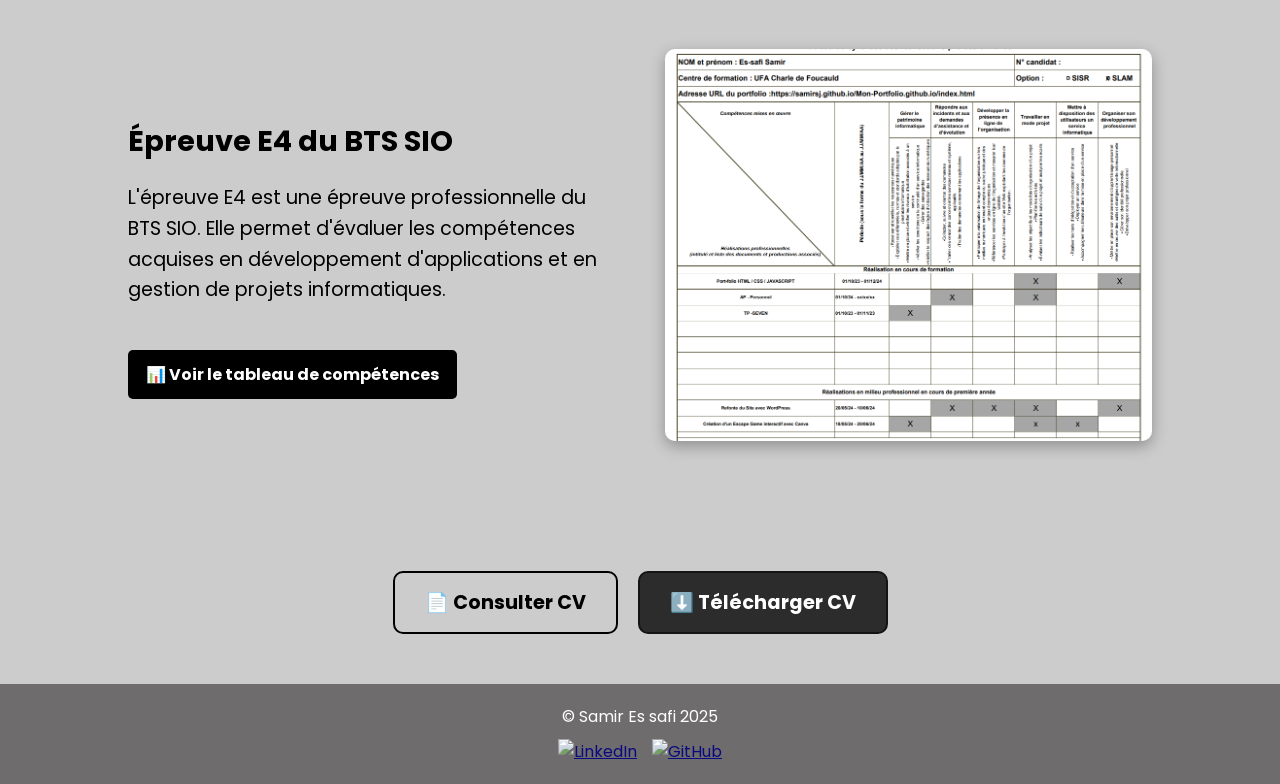
==== commit 2081984f: "amelioration header + veille" ====
--- a/index.html
+++ b/index.html
@@ -1,32 +1,28 @@
 <!DOCTYPE html>
 <html lang="fr">
 <head>
-
     <meta charset="UTF-8">
     <meta name="viewport" content="width=device-width, initial-scale=1.0">
-    <title>Samir Essafi - Accueil</title>
+    <title>Samir Essafi - Portfolio</title>
     <link href="https://fonts.googleapis.com/css2?family=Poppins:wght@300;400;600&display=swap" rel="stylesheet">
     <link rel="stylesheet" href="./Portfolio 2025/css/index.css">
-
+    <link rel="stylesheet" href="./Portfolio 2025/css/header.css">
 </head>
 
 <body>
-    
     <header>
-
-        <div class = "flex">
-            <ul class = "header-menu">
-                <li><a href="index.html"> ACCUEIL</a></li>
-                <li><a href="Bts_sio.html"> BTS SIO</a></li>
-                <li><a href="Staage.html"> STAGES</a></li>
-                <li><a href="Projet.html"> PROJETS</a></li>
-                <li><a href="Contact.html"> CONTACT</a></li>
+        <div class="flex">
+            <ul class="header-menu">
+                <li><a href="index.html">ACCUEIL</a></li>
+                <li><a href="Bts_sio.html">BTS SIO</a></li>
+                <li><a href="Staage.html">STAGES</a></li>
+                <li><a href="Projet.html">PROJETS</a></li>
+                <li><a href="Veille.html">VEILLE</a></li>
+                <li><a href="Contact.html">CONTACT</a></li>
             </ul>
         </div>
-
     </header>
 
-   
     <div class="slider">
         <img src="./Portfolio 2025/img/fond2.jpg" class="slider-background" alt="Image de fond">
         <div class="slider-content">
@@ -42,9 +38,9 @@
                 <h2 class="section-title">À Propos de Moi</h2>
             </div>
             <div class = w60>
-                <p>Je m’appelle Samir Es safi, je suis âgé de 20 ans. Je suis actuellement étudiant à Paris au lycée Charles de Foucauld, en deuxième année de BTS « SIO spécialité SLAM » 
-                        (Solutions Logicielles et Applications Métiers). Depuis mes jeunes années, j’ai toujours été attiré par l’informatique et les nouvelles technologies. C’est tout naturellement que je me suis tourné vers ces études, en effectuant un BAC général Mathématique et Numérique science de l'informatique 
-                        , puis en poursuivant mes deux années d’études en BTS Services Informatiques aux Organisations spécialité en Solutions Logicielles et Applications Métiers.</p>
+                <p>Je m'appelle Samir Es safi, je suis âgé de 20 ans. Je suis actuellement étudiant à Paris au lycée Charles de Foucauld, en deuxième année de BTS « SIO spécialité SLAM » 
+                        (Solutions Logicielles et Applications Métiers). Depuis mes jeunes années, j'ai toujours été attiré par l'informatique et les nouvelles technologies. C'est tout naturellement que je me suis tourné vers ces études, en effectuant un BAC général Mathématique et Numérique science de l'informatique 
+                        , puis en poursuivant mes deux années d'études en BTS Services Informatiques aux Organisations spécialité en Solutions Logicielles et Applications Métiers.</p>
             </div>
         </div>
     </section>
@@ -149,8 +145,8 @@
                 <div class="epreuve-text">
                     <h3 class="epreuve-subtitle">Épreuve E4 du BTS SIO</h3>
                     <p>
-                        L’épreuve E4 est une épreuve professionnelle du BTS SIO. Elle permet 
-                        d’évaluer les compétences acquises en développement d’applications et 
+                        L'épreuve E4 est une épreuve professionnelle du BTS SIO. Elle permet 
+                        d'évaluer les compétences acquises en développement d'applications et 
                         en gestion de projets informatiques.
                     </p>
 
@@ -201,5 +197,6 @@
 
 
     <script src="./Portfolio 2025/js/app.js"></script>
+    <script src="./Portfolio 2025/js/header.js"></script>
 </body>
 </html>
--- a/Portfolio 2025/css/header.css
+++ b/Portfolio 2025/css/header.css
@@ -0,0 +1,97 @@
+/* ========================= */
+/*         HEADER            */
+/* ========================= */
+
+header {
+    position: fixed; 
+    top: 0; 
+    left: 0; 
+    width: 100vw; 
+    background-color: rgba(204, 204, 204, 0.95); 
+    z-index: 999; 
+    padding-block: 8px; 
+    box-shadow: 1px 1px 10px rgba(0, 0, 0, 0.5); 
+    display: flex; 
+    justify-content: center; 
+    align-items: center; 
+    height: 60px; 
+    overflow-x: hidden;
+    backdrop-filter: blur(5px);
+    transition: all 0.3s ease;
+}
+
+header:hover {
+    background-color: rgba(204, 204, 204, 1);
+    box-shadow: 1px 1px 15px rgba(0, 0, 0, 0.7);
+}
+
+.header-menu {
+    display: flex; 
+    list-style: none; 
+    margin: 0;
+    padding: 0;
+}
+
+.header-menu li {
+    margin: 0 10px;
+    opacity: 0;
+    animation: fadeInDown 0.5s ease forwards;
+}
+
+.header-menu li:nth-child(1) { animation-delay: 0.1s; }
+.header-menu li:nth-child(2) { animation-delay: 0.2s; }
+.header-menu li:nth-child(3) { animation-delay: 0.3s; }
+.header-menu li:nth-child(4) { animation-delay: 0.4s; }
+.header-menu li:nth-child(5) { animation-delay: 0.5s; }
+.header-menu li:nth-child(6) { animation-delay: 0.6s; }
+
+@keyframes fadeInDown {
+    from {
+        opacity: 0;
+        transform: translateY(-10px);
+    }
+    to {
+        opacity: 1;
+        transform: translateY(0);
+    }
+}
+
+.header-menu li a {
+    text-decoration: none; 
+    color: black; 
+    padding: 8px 18px; 
+    border-radius: 10px; 
+    display: block; 
+    font-size: 1rem;
+    position: relative;
+    transition: all 0.3s ease;
+}
+
+.header-menu li a::before {
+    content: '';
+    position: absolute;
+    bottom: 0;
+    left: 50%;
+    width: 0;
+    height: 2px;
+    background-color: #333;
+    transition: all 0.3s ease;
+    transform: translateX(-50%);
+}
+
+.header-menu li a:hover {
+    background-color: #b1b1b1; 
+    border-radius: 30px;
+    transform: translateY(-2px);
+}
+
+.header-menu li a:hover::before {
+    width: 80%;
+}
+
+/* Animation du header au scroll */
+header.scrolled {
+    height: 50px;
+    background-color: rgba(204, 204, 204, 0.98);
+    box-shadow: 1px 1px 20px rgba(0, 0, 0, 0.3);
+} 
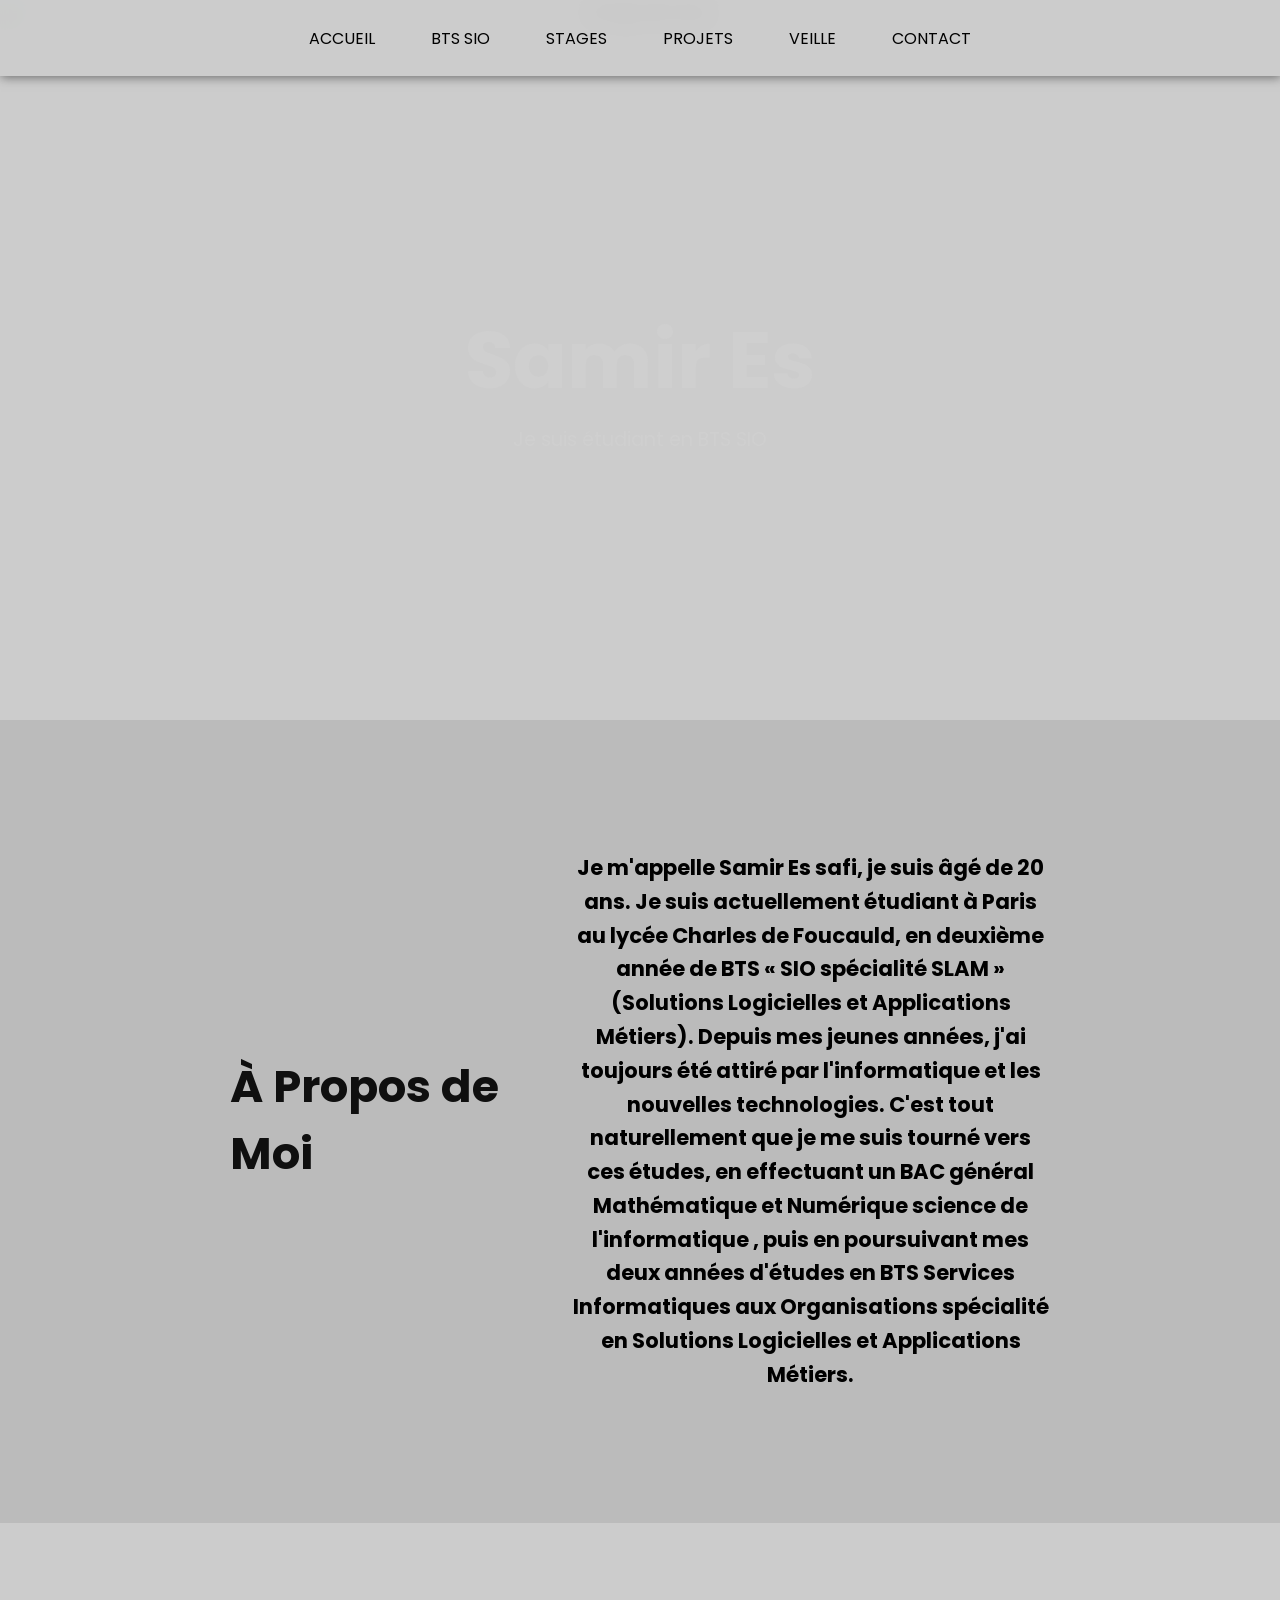
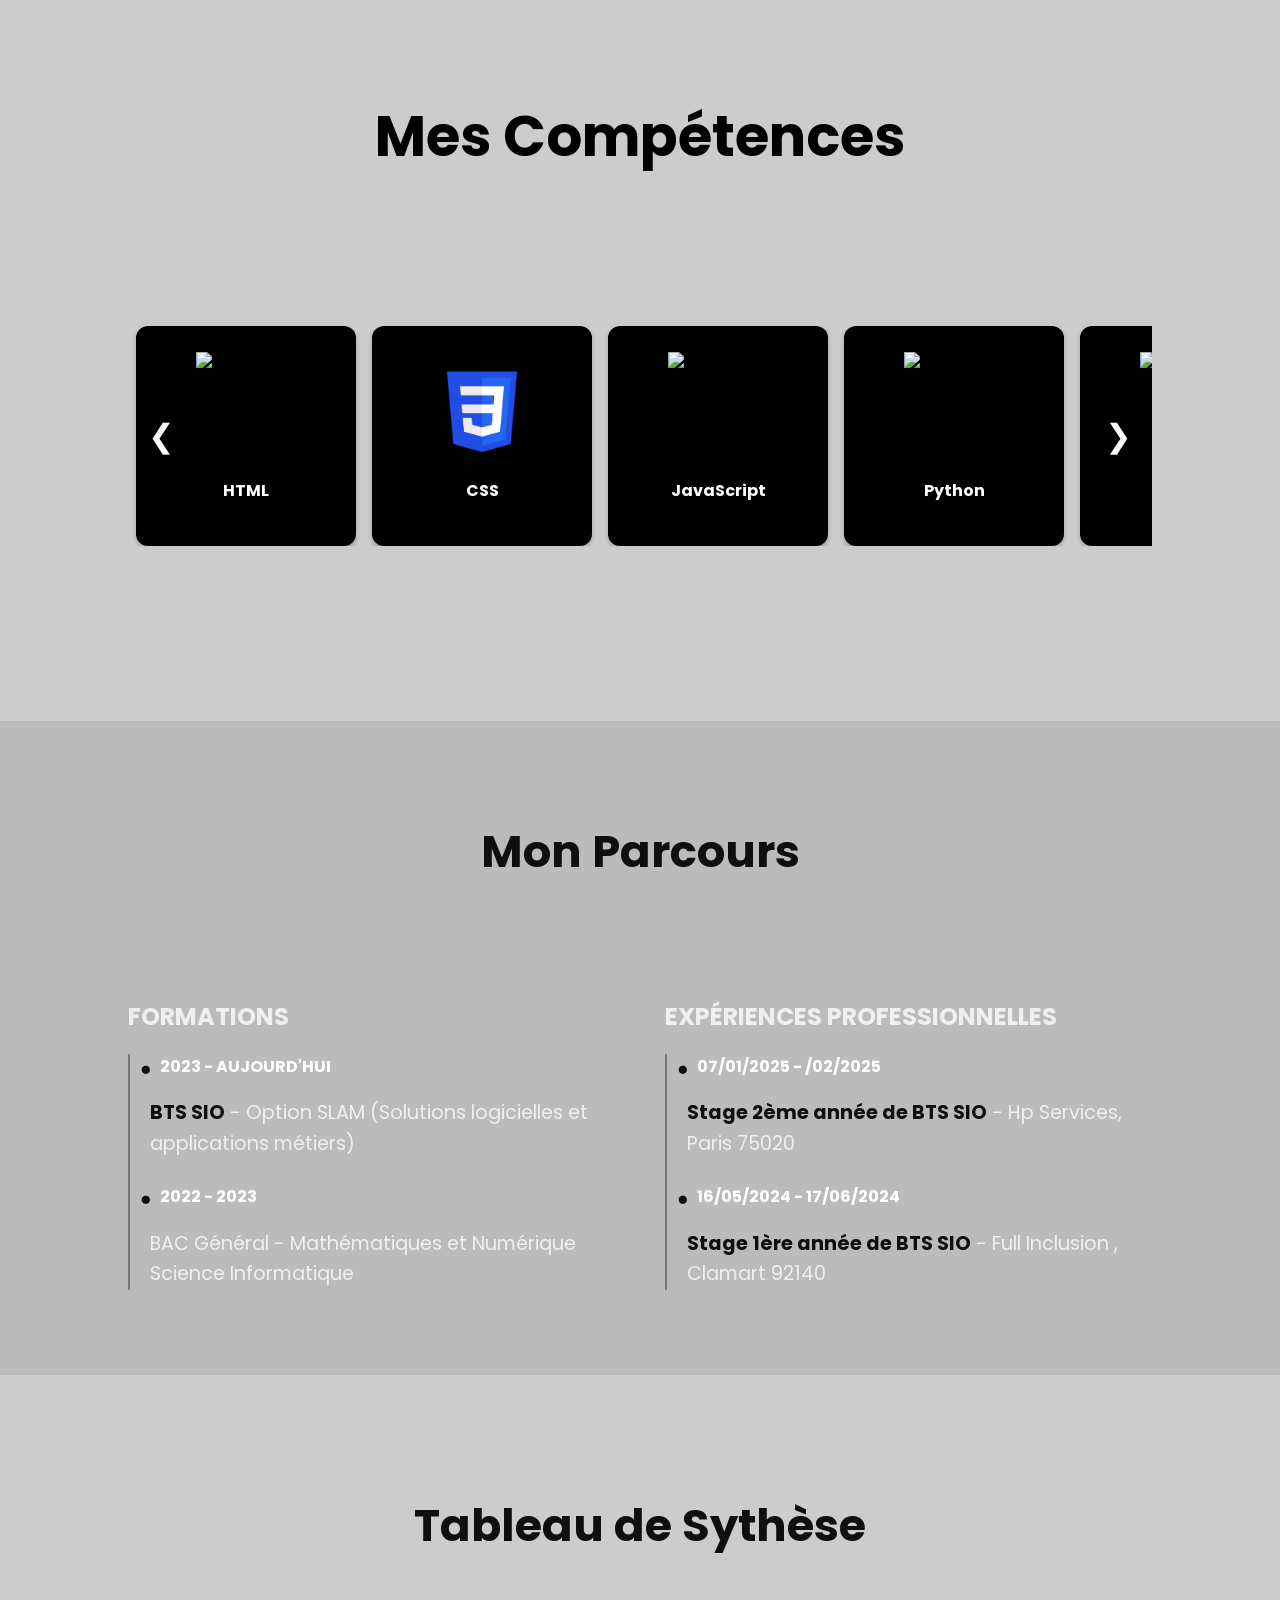
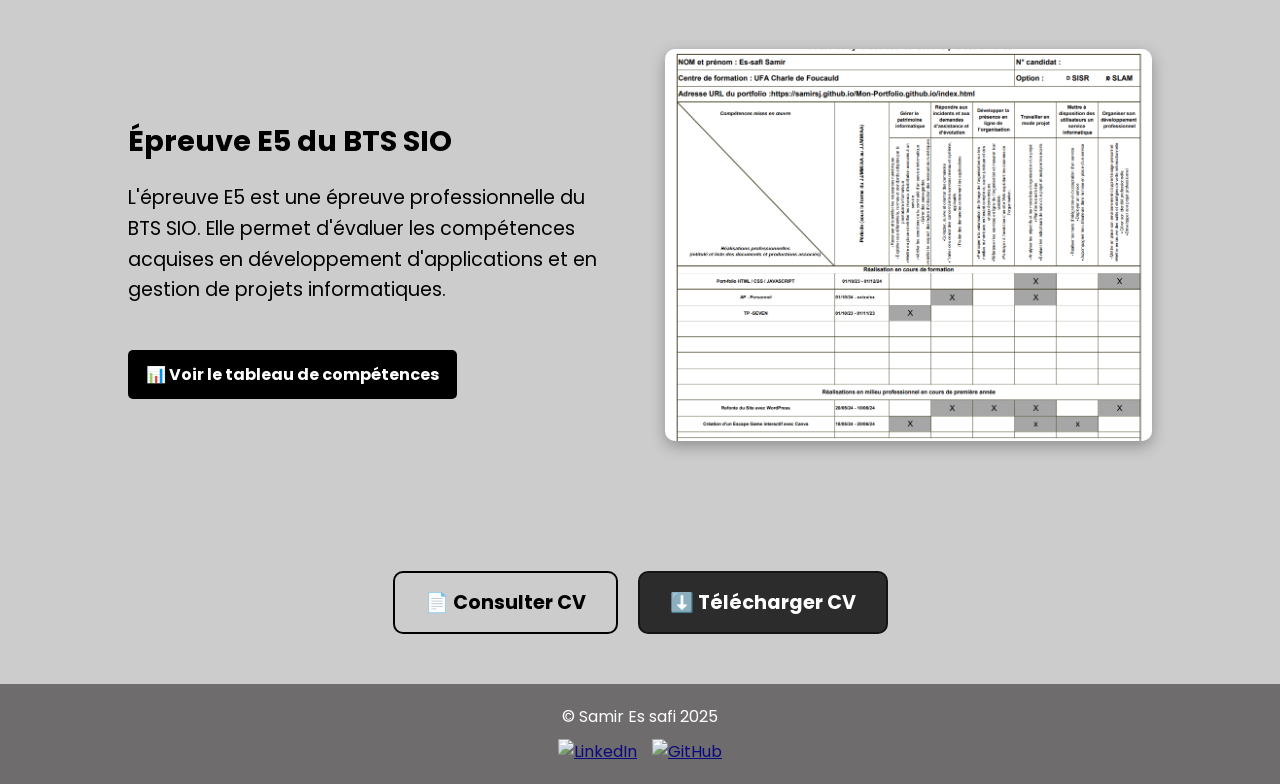
==== commit f2bd410a: "ajout de projet + documentation" ====
--- a/index.html
+++ b/index.html
@@ -107,7 +107,7 @@
                     <h3 class="parcours-subtitle">FORMATIONS</h3>
                     <div class="timeline">
                         <div class="timeline-item">
-                            <span class="timeline-date">  2025 - AUJOURD'HUI</span>
+                            <span class="timeline-date">  2023 - AUJOURD'HUI</span>
                             <p><a href="./Bts_sio.html" class="timeline-title">BTS SIO</a> - Option SLAM (Solutions logicielles et applications métiers)</p>
                         </div>
                         <div class="timeline-item">
@@ -135,7 +135,7 @@
         </section>
 
         <section class="epreuve-e4">
-            <h2 class="section-title">Tableau de Sythèse </h2>
+            <h2 class="section-title">Tableau de Sythèse</h2>
         
             <br>
             <br>
@@ -143,9 +143,9 @@
             <div class="epreuve-container">
                 <!-- Texte et boutons -->
                 <div class="epreuve-text">
-                    <h3 class="epreuve-subtitle">Épreuve E4 du BTS SIO</h3>
+                    <h3 class="epreuve-subtitle">Épreuve E5 du BTS SIO</h3>
                     <p>
-                        L'épreuve E4 est une épreuve professionnelle du BTS SIO. Elle permet 
+                        L'épreuve E5 est une épreuve professionnelle du BTS SIO. Elle permet 
                         d'évaluer les compétences acquises en développement d'applications et 
                         en gestion de projets informatiques.
                     </p>
@@ -154,7 +154,7 @@
         
                     <!-- Boutons -->
                     <div class="epreuve-buttons">
-                        <a href="Portfolio 2025/doc/Tableau de synthèse Samir.pdf" target="_blank" class="btn blue">
+                        <a href="Portfolio 2025/doc/BTS SIO - 2025 - Tableau de synthese - Samir (1).pdf" target="_blank" class="btn blue">
                             📊 Voir le tableau de compétences
                         </a>
                     </div>
@@ -169,11 +169,11 @@
 
         <div class="cv-container">
             
-            <a href="./Portfolio 2025/doc/CV BTS SIO (1).pdf" target="_blank" class="cv-button consult">
+            <a href="./Portfolio 2025/doc/Mon_CV_Bts.pdf" target="_blank" class="cv-button consult">
                 📄 Consulter CV
             </a>
         
-            <a href="./Portfolio 2025/doc/CV BTS SIO (1).pdf" download="CV_Samir_Essafi.pdf" type="application/pdf" class="cv-button download">
+            <a href="./Portfolio 2025/doc/Mon_CV_Bts.pdf" download="CV_Samir_Essafi.pdf" type="application/pdf" class="cv-button download">
                 ⬇️ Télécharger CV
             </a>
             
--- a/Portfolio 2025/css/index.css
+++ b/Portfolio 2025/css/index.css
@@ -45,7 +45,7 @@
 
 .w60 {
     width: 70%;
-    color: #efefef; 
+    color: #000000; 
     font-size: 1.1em; 
     font-weight: bold; 
 }
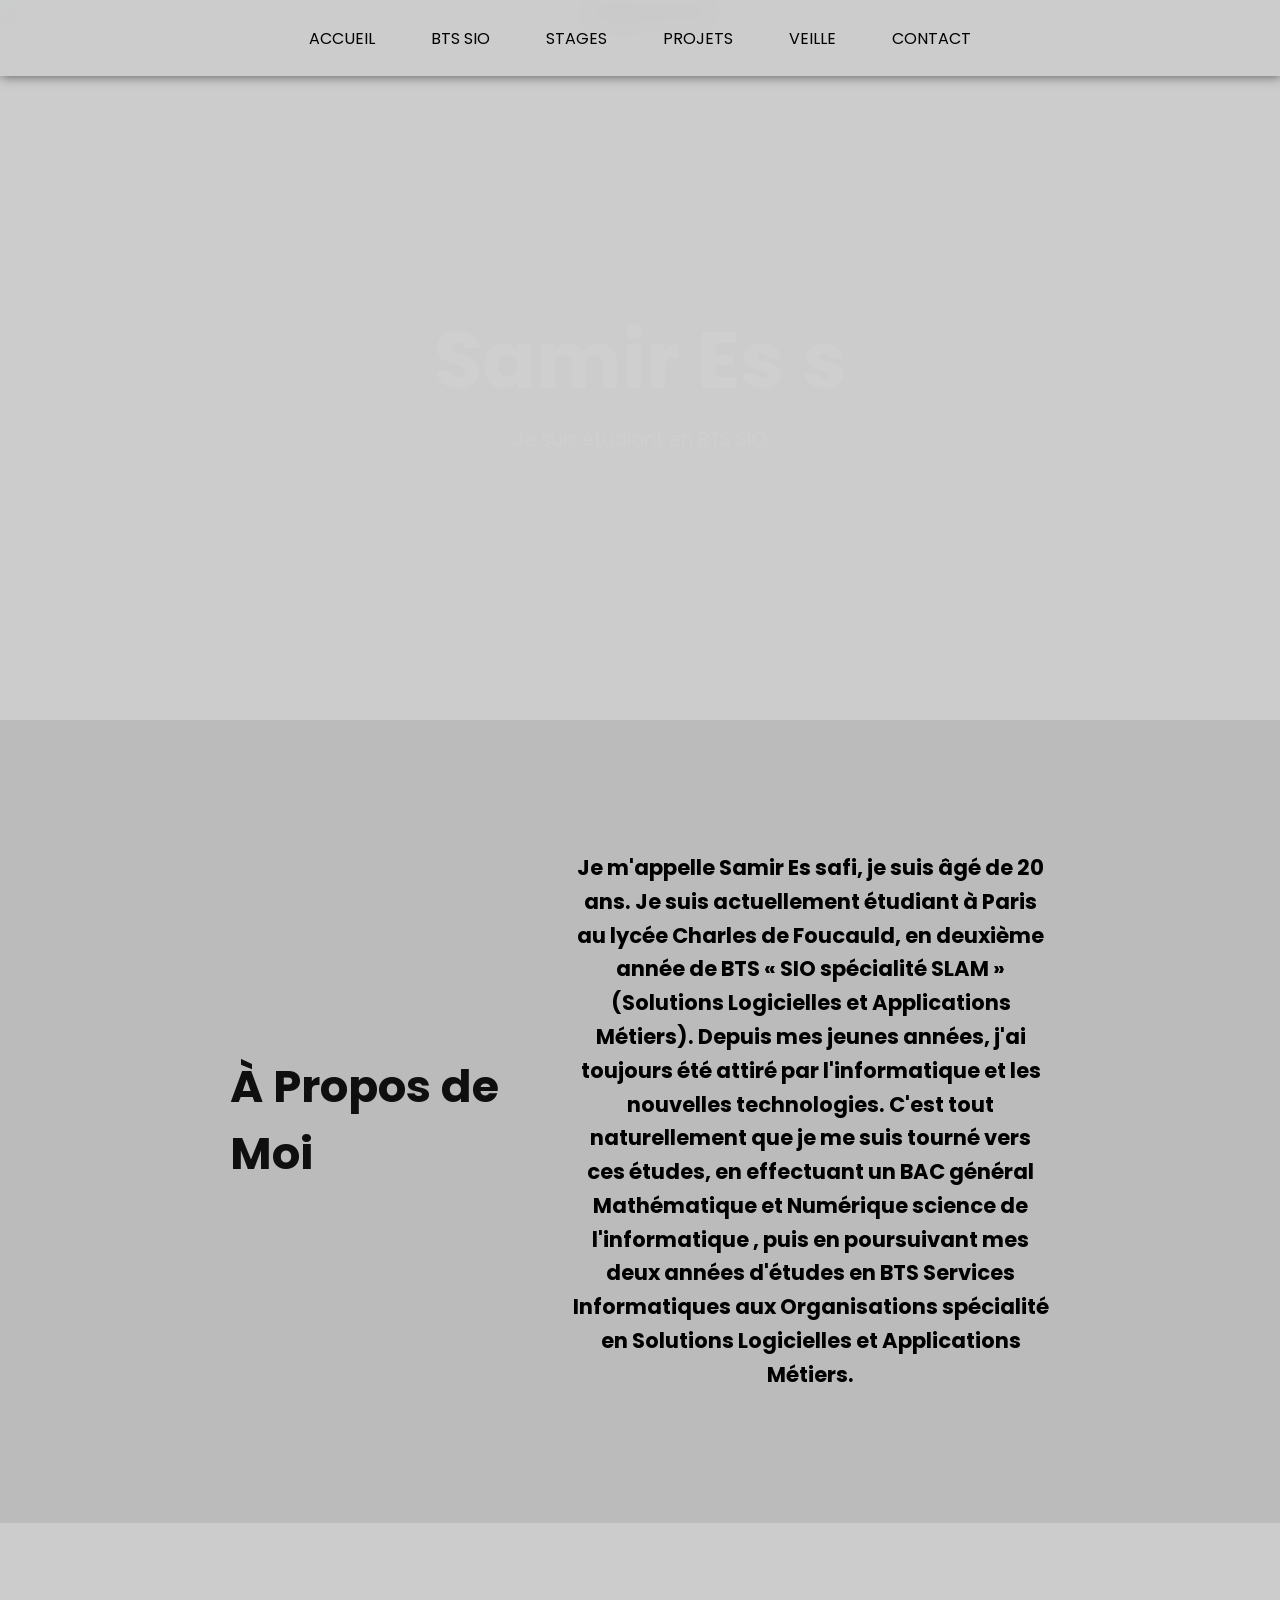
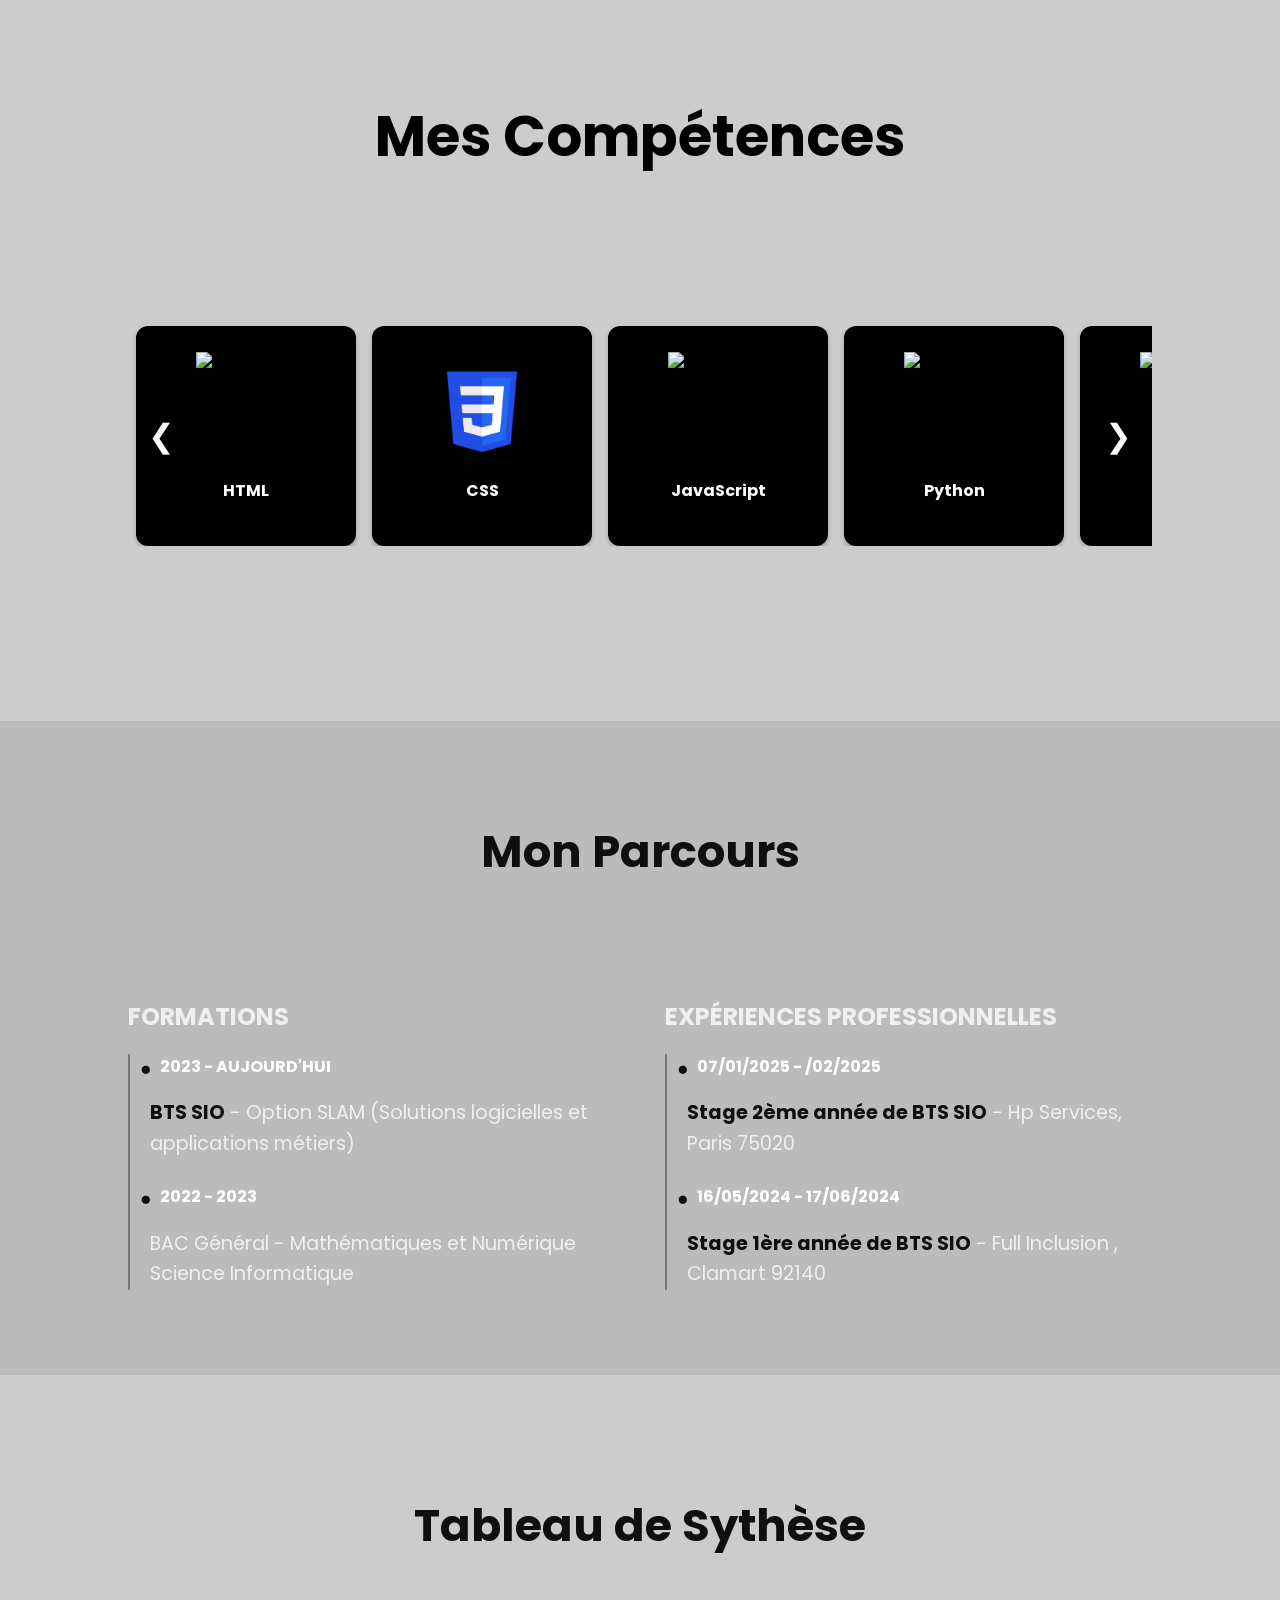
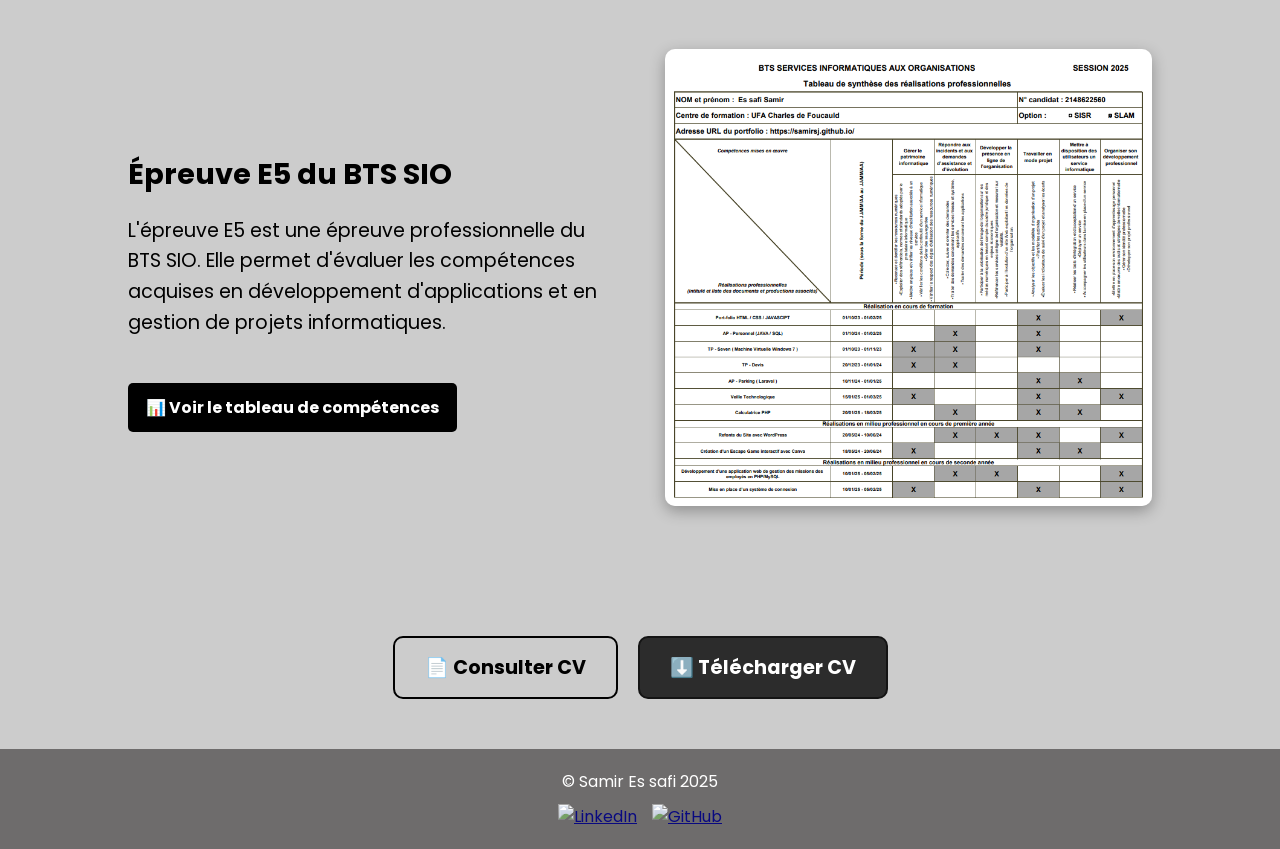
==== commit f0d4c8fe: "ajout documentation + tableau E5" ====
--- a/index.html
+++ b/index.html
@@ -161,7 +161,7 @@
                 </div>
         
                 <div class="epreuve-pdf">
-                    <img src="./Portfolio 2025/img/capture tableau.png" alt="Tableau des compétences BTS SIO">
+                    <img src="./Portfolio 2025/img/tableauimg.png" alt="Tableau des compétences BTS SIO">
                 </div>
             </div>
         </section>
